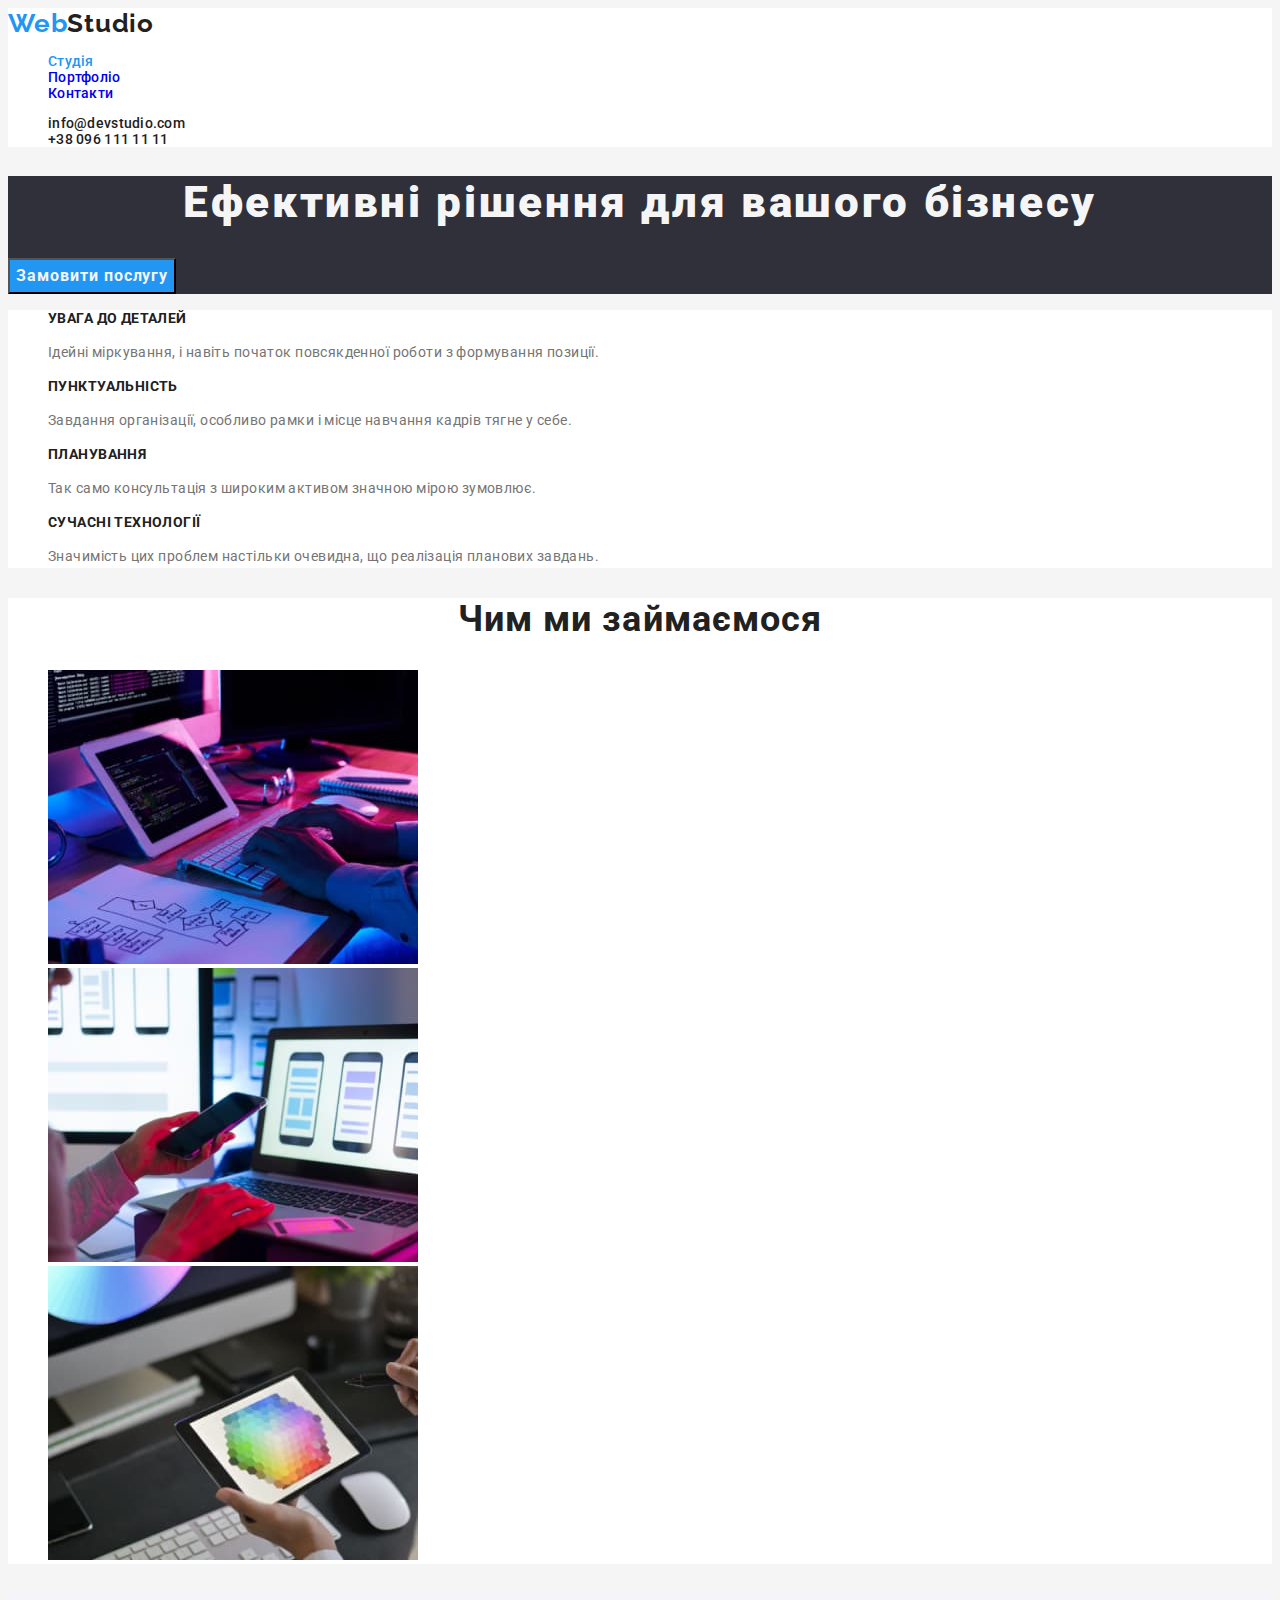
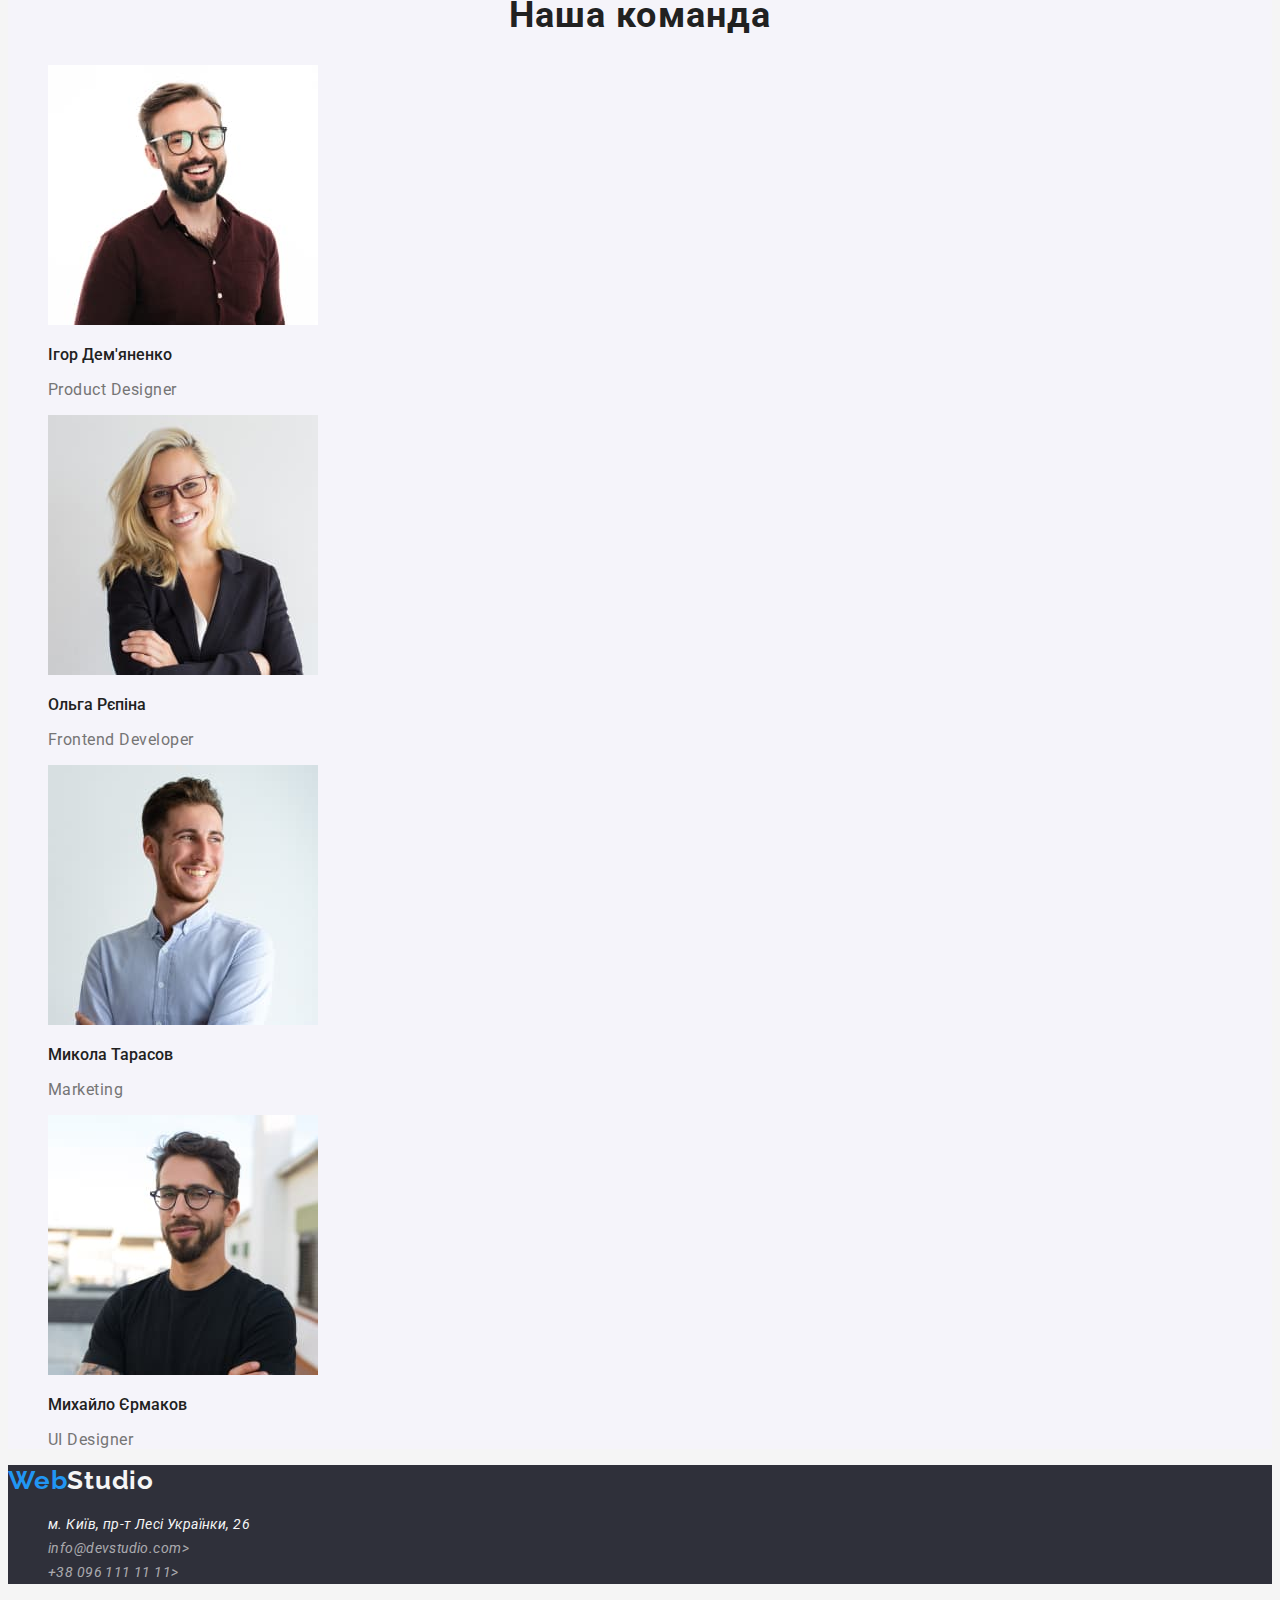
==== index.html @ 918c4058 "HW2start" ====
<!DOCTYPE html>
<html lang="en">
<head>
    <meta charset="UTF-8">
    <meta http-equiv="X-UA-Compatible" content="IE=edge">
    <meta name="viewport" content="width=device-width, initial-scale=1.0">
    <title>📝WebStudio</title>
    <link rel="preconnect" href="https://fonts.gstatic.com" crossorigin>
    <link rel="preconnect" href="https://fonts.googleapis.com">
    <link rel="preconnect" href="https://fonts.gstatic.com" crossorigin>
    <link href="https://fonts.googleapis.com/css2?family=Raleway:wght@700&family=Roboto:wght@400;500;700;900&display=swap" rel="stylesheet">
    <link rel="stylesheet" href="./css/styles.css">

    
</head>
<body>
<!--Header-->
    <header class="header">
        <nav>
            <a href="./index.html" class="logo-link link">Web<span class="accent-black">Studio</span></a>
            <ul class="site-nav-list list ">
                <li><a href ="./index.html" class="link current">Студія</a></li>
                <li><a href="./portfolio.html" class="link">Портфоліо</a></li>
                <li><a href="/" class="link">Контакти</a></li>
            </ul>
        </nav>
        <ul class="auth-nav-list list">
            <li><a href="mailto:info@devstudio.com" class="auth-link">info@devstudio.com</a></li>
            <li><a href="tel:+380961111111" class="auth-link">+38 096 111 11 11</a></li>
        </ul>
            
    </header>
    <main>
<!--Hero-->
            <section class="hero"> 
                <h1 class="hero-title">Ефективні рішення для вашого бізнесу</h1>
                <button type="button" class="button">Замовити послугу</button>
            </section>
<!--Benefits to be hided via CSS further-->
            <section class="benefits">
                <h2 hidden class="visually-hidden">Переваги нашої студії</h2>
                <ul class="benefits-list list">
                    <li><h3 class="benefits-title ">УВАГА ДО ДЕТАЛЕЙ</h3>
                    <p class="benefits-descriptions">Ідейні міркування, і навіть початок повсякденної роботи з формування позиції.</p>
                    </li>
                    <li><h3 class="benefits-title">ПУНКТУАЛЬНІСТЬ</h3>
                    <p class="benefits-descriptions">Завдання організації, особливо рамки і місце навчання кадрів тягне у себе.</p>
                    </li>
                    <li><h3 class="benefits-title">ПЛАНУВАННЯ</h3>
                    <p class="benefits-descriptions">Так само консультація з широким активом значною мірою зумовлює.</p>
                    </li>
                    <li><h3 class="benefits-title">СУЧАСНІ ТЕХНОЛОГІЇ</h3>
                    <p class="benefits-descriptions">Значимість цих проблем настільки очевидна, що реалізація планових завдань.</p>
                    </li>
                </ul>
            </section>
<!--Examples -->
            <section class="examples">
                <h2 class="examples-title">Чим ми займаємося</h2>
                <ul class="examples-ul list">
                    <li class="examples-image">
                        <img src="./images/img1.jpeg" alt="Робочий стіл, мишка та планшет. Виконання технічного завдання." width="370">
                    </li>
                    <li class="examples-image">
                        <img src="./images/img2.jpeg" alt="Людина за комп'ютером. Тримає у руці планшет. Адаптивність." width="370">
                    </li>
                    <li class="examples-image">
                        <img src="./images/img3.jpeg" alt="Людина за комп'ютером. Тримає у руці планшет. Оптимізація дизайну." width="370">
                    </li>
                </ul>
            </section>
<!--Our team -->
        <section class="our-team">
                <h2 class="our-team-title">Наша команда</h2>
                <ul class="our-team list">
                    <li>
                        <img src="./images/photo1.jpeg" alt="Чоловік в окулярах з бородою. Посміхається." width="270">
                        <h3 class="team-member-name">Ігор Дем'яненко</h3>
                        <p lang="en" class="team-member-posiion">Product Designer</p>
                    </li>
                    <li>
                        <img src="./images/photo2.jpeg" alt="Жінка в окулярах. Білявка.Посміхається." width="270">
                        <h3 class="team-member-name">Ольга Рєпіна</h3>
                        <p lang="en" class="team-member-posiion">Frontend Developer</p>
                    </li>
                    <li>
                        <img src="./images/photo3.jpeg" alt="Чоловік у блакитній рубашці. Посміхається." width="270">
                        <h3 class="team-member-name">Микола Тарасов</h3>
                        <p lang="en" class="team-member-posiion">Marketing</p>
                    </li>
                    <li>
                        <img src="./images/photo4.jpeg" alt="Чоловік в окулярах з бородою. Замислився." width="270">
                        <h3 class="team-member-name">Михайло Єрмаков</h3>
                        <p lang="en" class="team-member-posiion">UI Designer</p>
                    </li>
                </ul>
        </section>
    </main>
<!--Footer -->
    <footer class="footer">
        <a href="./index.html" class="logo-link link">Web<span class="accent-white">Studio</span></a>
        <address>
            <ul class="footer-list list">
                <li>                
                    <a href="https://goo.gl/maps/D7AYQbpJmKxiP5Zv7"
                    target="_blank"
                    rel="noopener noreferrer nofollow" class="link-address-address link"
                    >м. Київ, пр-т Лесі Українки, 26</a>
                </li>
                <li><a href="mailto:info@devstudio.com" class="link-address link">info@devstudio.com></a></li>
                <li><a href="tel:+380961111111" class="link-address link">+38 096 111 11 11></a></li>
            </ul>
        </address>
    </footer>

</body>
</html>
---- css/styles.css ----
:root{
    --primary-text-color: #212121;
    --hero-text-color: #F5F5F5;
    --accet-text-color: #757575;
    --logo-blue-color:#2196F3;
    --primary-background-color:#FFFFFF;
    --additional-background-color:#F5F4FA;
    --accent-background-color:#2F303A;
}

body{
    color: var(--primary-text-color);
    background-color: #F5F5F5;
    font-family: 'roboto', 'sans-serif';
}

.list{
    list-style: none;
}

.link{
    text-decoration: none;
} 

/* header */
.header{
    background-color: var(--primary-background-color);
}
.logo-link{
    color:var(--logo-blue-color); 
    font-family: 'Raleway';
    font-weight: 700;
    font-size: 26px;
    line-height: calc(31/26);
    letter-spacing: 0.03em;
    text-decoration: none;
}

.accent-black{
    color: var(--primary-text-color);
    font-family: 'Raleway';
    font-weight: 700;
    font-size: 26px;
    line-height: calc(31/26);
    letter-spacing: 0.03em;
    text-decoration: none;
}

.accent-black:hover {
    color:var(--logo-blue-color);                                    
}

/* Site navigaion */
.site-nav-list{
    color: var(--primary-text-color);
    font-weight: 500;
    font-size: 14px;
    line-height: calc(16/14);
    letter-spacing: 0.02em;
}

.site-nav-list,.logo-link-studio-white,.link-address,.link:hover,
.site-nav-list,.logo-link-studio-white,.link-address,.link:focus{
    color:var(--logo-blue-color); 
    text-decoration: none;                                      
}

.site-nav-list .link.current{
    color: var(--logo-blue-color);
}
/* Site autharisation */
.auth-nav-list, .auth-link:hover
.auth-nav-list, .auth-link:focus{
    color:var(--logo-blue-color);        
    font-weight: 500;
    font-size: 14px;
    line-height: calc(16/14);
    letter-spacing: 0.02em;
}

.auth-nav-list .auth-link {
    color: var(--primary-text-color);
    text-decoration: none;
}

.auth-nav-list,.auth-link:hover,
.auth-nav-list,.auth-link:focus{
    color:var(--logo-blue-color);                                       
}

/*hero*/
.hero{
    background-color: var(--accent-background-color);
}
.hero-title{
    color: var(--hero-text-color);
    font-weight: 900;
    font-size: 44px;
    line-height: calv(60/44);
    letter-spacing: 0.06em;
    text-align: center;
    }

/*button*/

.button{
    font-family: 'Roboto';
    font-style: normal;
    font-weight: 700;
    font-size: 16px;
    line-height: calc(30/16);
    color: var(--hero-text-color);
    background-color: var(--logo-blue-color);
    letter-spacing: 0.06em;
}

.button:hover,
.button:focus {
    color: var(--logo-blue-color);
}

/*benefits*/
.benefits{
    background-color: var(--primary-background-color);
}
.benefits-title{
    color: var(--primary-text-color);
    background-color: #F5F5F5;
    font-weight: 700;
    font-size: 14px;
    line-height: calc(16/14);
    letter-spacing: 0.03em;
    text-transform: uppercase;
    background-color: var(--primary-background-color);

}
.benefits-descriptions{
    color: #757575; 
    font-size: 14px;
    line-height: 24px;
    letter-spacing: 0.03em;
    background-color: var(--primary-background-color);

}

.visually-hidden {
  position: absolute;
  width: 1px;
  height: 1px;
  margin: -1px;
  border: 0;
  padding: 0;
  
  white-space: nowrap;
  clip-path: inset(100%);
  clip: rect(0 0 0 0);
  overflow: hidden;
}

/*examples*/

.examples{
    background-color: var(--primary-background-color);

}
.examples-title{
    color: var(--primary-text-color);
    font-weight: 700;
    font-size: 36px;
    line-height: calc(42/36);
    text-align: center;
    letter-spacing: 0.03em;
}

.examples-ul{

}

.examples-image{

}

/*our-team*/
.our-team{
    background-color: var(--additional-background-color);
}
.our-team-title{
    font-weight: 700;
    font-size: 36px;
    line-height: calc(42/36);
    text-align: center;
    letter-spacing: 0.03em;
}
.team-member-name{
    color: var(--primary-text-color);
    font-weight: 500;
    font-size: 16px;
    line-height: calc(19/16);
}

.team-member-posiion{
    color:#757575;
    font-size: 16px;
    line-height: calc(19/16);
    letter-spacing: 0.03em;
}
/*footer*/
.footer{
    background-color:#2F303A;
}

/*address*/
.accent-white{
    color:var(--hero-text-color);
    font-weight: 700;
    font-size: 26px;
    line-height: calc(31/26);
}

.accent-white:hover {
    color:var(--logo-blue-color);                                    
}

.link-address-address{
    color: var(--hero-text-color);
    font-size: 14px;
    line-height:calc(24/14);
    letter-spacing: 0.03em;
}

.link-address{
    color: var(--hero-text-color);
    font-size: 14px;
    line-height:calc(24/14);
    letter-spacing: 0.03em;
    color: rgba(255, 255, 255, 0.6);
}


/* -----portfolio----*/
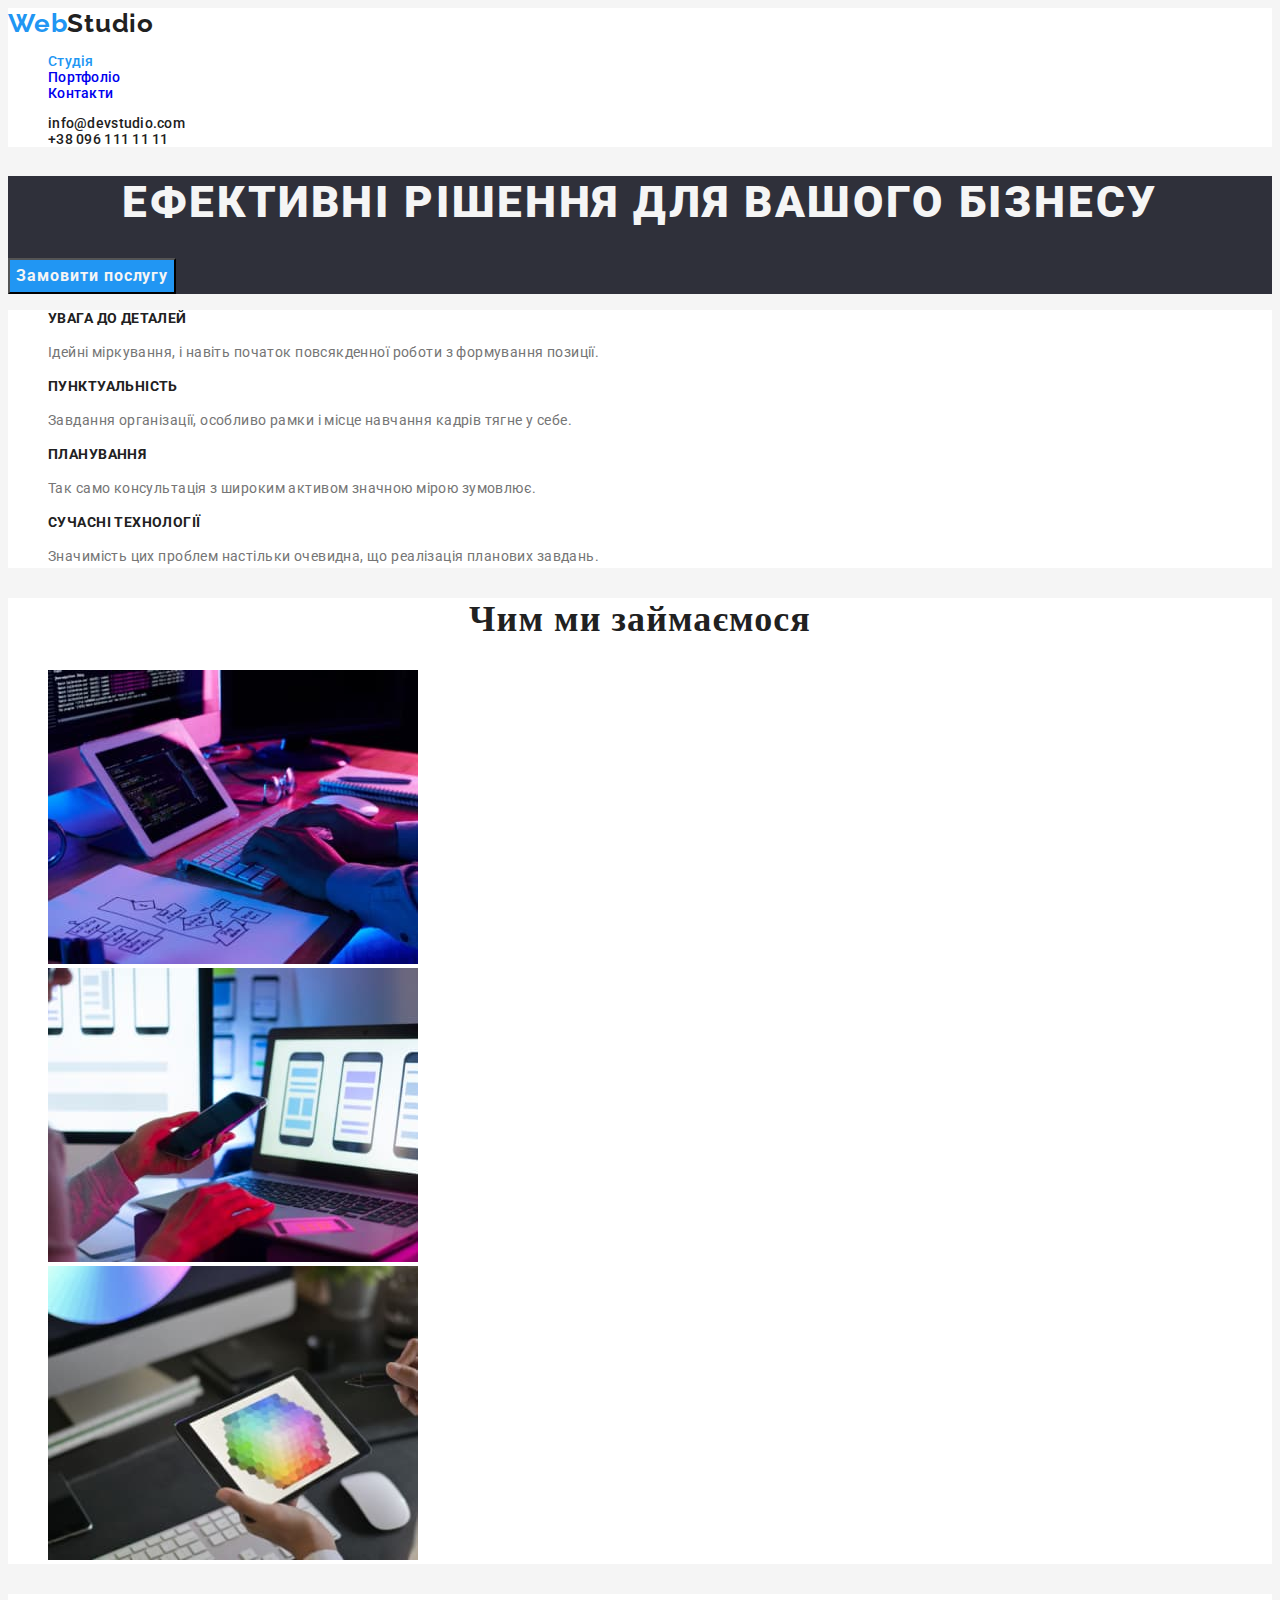
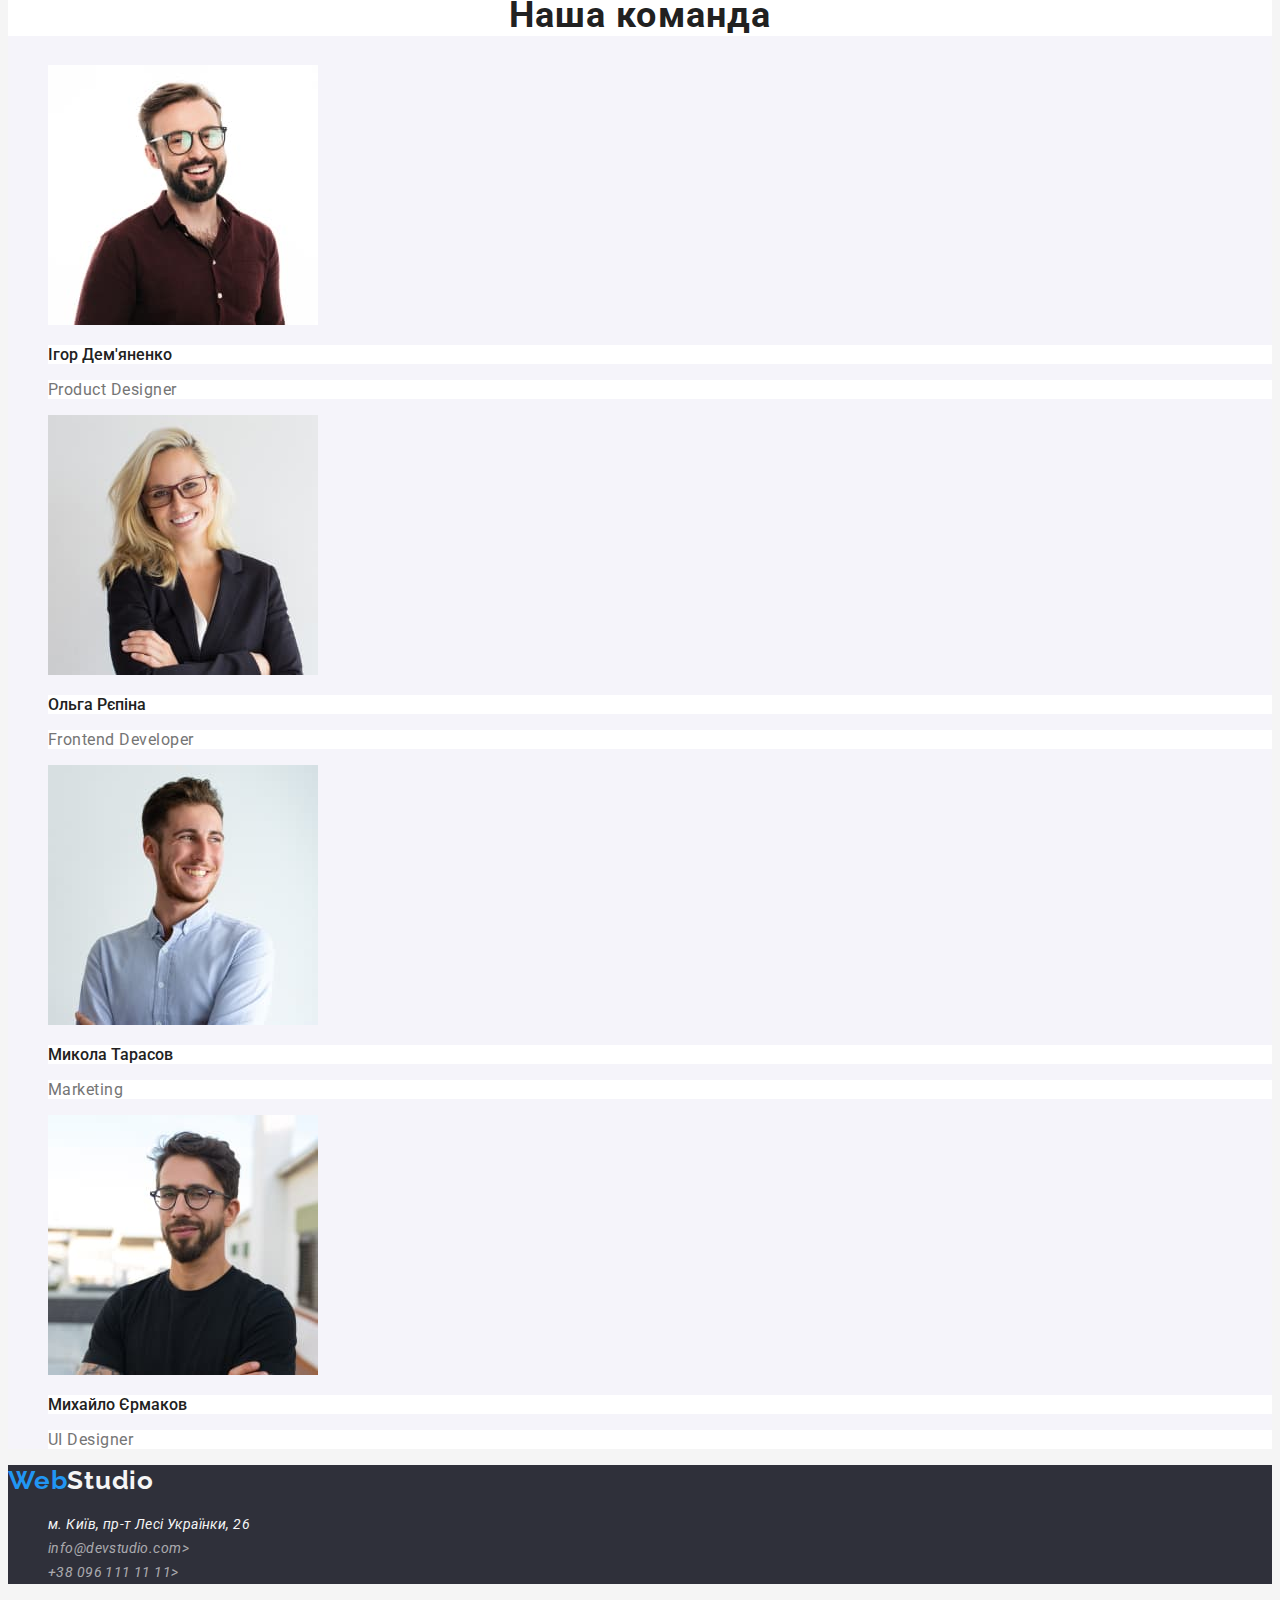
==== commit 638e42d8: "Main structure changed" ====
--- a/index.html
+++ b/index.html
@@ -7,7 +7,6 @@
     <title>📝WebStudio</title>
     <link rel="preconnect" href="https://fonts.gstatic.com" crossorigin>
     <link rel="preconnect" href="https://fonts.googleapis.com">
-    <link rel="preconnect" href="https://fonts.gstatic.com" crossorigin>
     <link href="https://fonts.googleapis.com/css2?family=Raleway:wght@700&family=Roboto:wght@400;500;700;900&display=swap" rel="stylesheet">
     <link rel="stylesheet" href="./css/styles.css">
 
--- a/css/styles.css
+++ b/css/styles.css
@@ -11,8 +11,7 @@
 body{
     color: var(--primary-text-color);
     background-color: #F5F5F5;
-    font-family: 'roboto', 'sans-serif';
-}
+    font-family: 'Roboto' 'open sans';}
 
 .list{
     list-style: none;
@@ -25,6 +24,7 @@
 /* header */
 .header{
     background-color: var(--primary-background-color);
+    font-family: 'Roboto';
 }
 .logo-link{
     color:var(--logo-blue-color); 
@@ -91,14 +91,17 @@
 /*hero*/
 .hero{
     background-color: var(--accent-background-color);
+    font-family: 'Roboto';
 }
 .hero-title{
+    font-family: 'Roboto';
     color: var(--hero-text-color);
     font-weight: 900;
     font-size: 44px;
     line-height: calv(60/44);
     letter-spacing: 0.06em;
     text-align: center;
+    text-transform: uppercase;
     }
 
 /*button*/
@@ -121,6 +124,7 @@
 
 /*benefits*/
 .benefits{
+    font-family: 'Roboto';
     background-color: var(--primary-background-color);
 }
 .benefits-title{
@@ -135,6 +139,7 @@
 
 }
 .benefits-descriptions{
+    font-family: 'Roboto';
     color: #757575; 
     font-size: 14px;
     line-height: 24px;
@@ -182,20 +187,25 @@
 
 /*our-team*/
 .our-team{
+    font-family: 'Roboto';
     background-color: var(--additional-background-color);
 }
+
 .our-team-title{
     font-weight: 700;
     font-size: 36px;
     line-height: calc(42/36);
     text-align: center;
     letter-spacing: 0.03em;
+    background-color: var(--primary-background-color);
 }
 .team-member-name{
     color: var(--primary-text-color);
     font-weight: 500;
     font-size: 16px;
     line-height: calc(19/16);
+    background-color: var(--primary-background-color);
+
 }
 
 .team-member-posiion{
@@ -203,9 +213,12 @@
     font-size: 16px;
     line-height: calc(19/16);
     letter-spacing: 0.03em;
+    background-color: var(--primary-background-color);
+
 }
 /*footer*/
 .footer{
+    font-family: 'Roboto';
     background-color:#2F303A;
 }
 
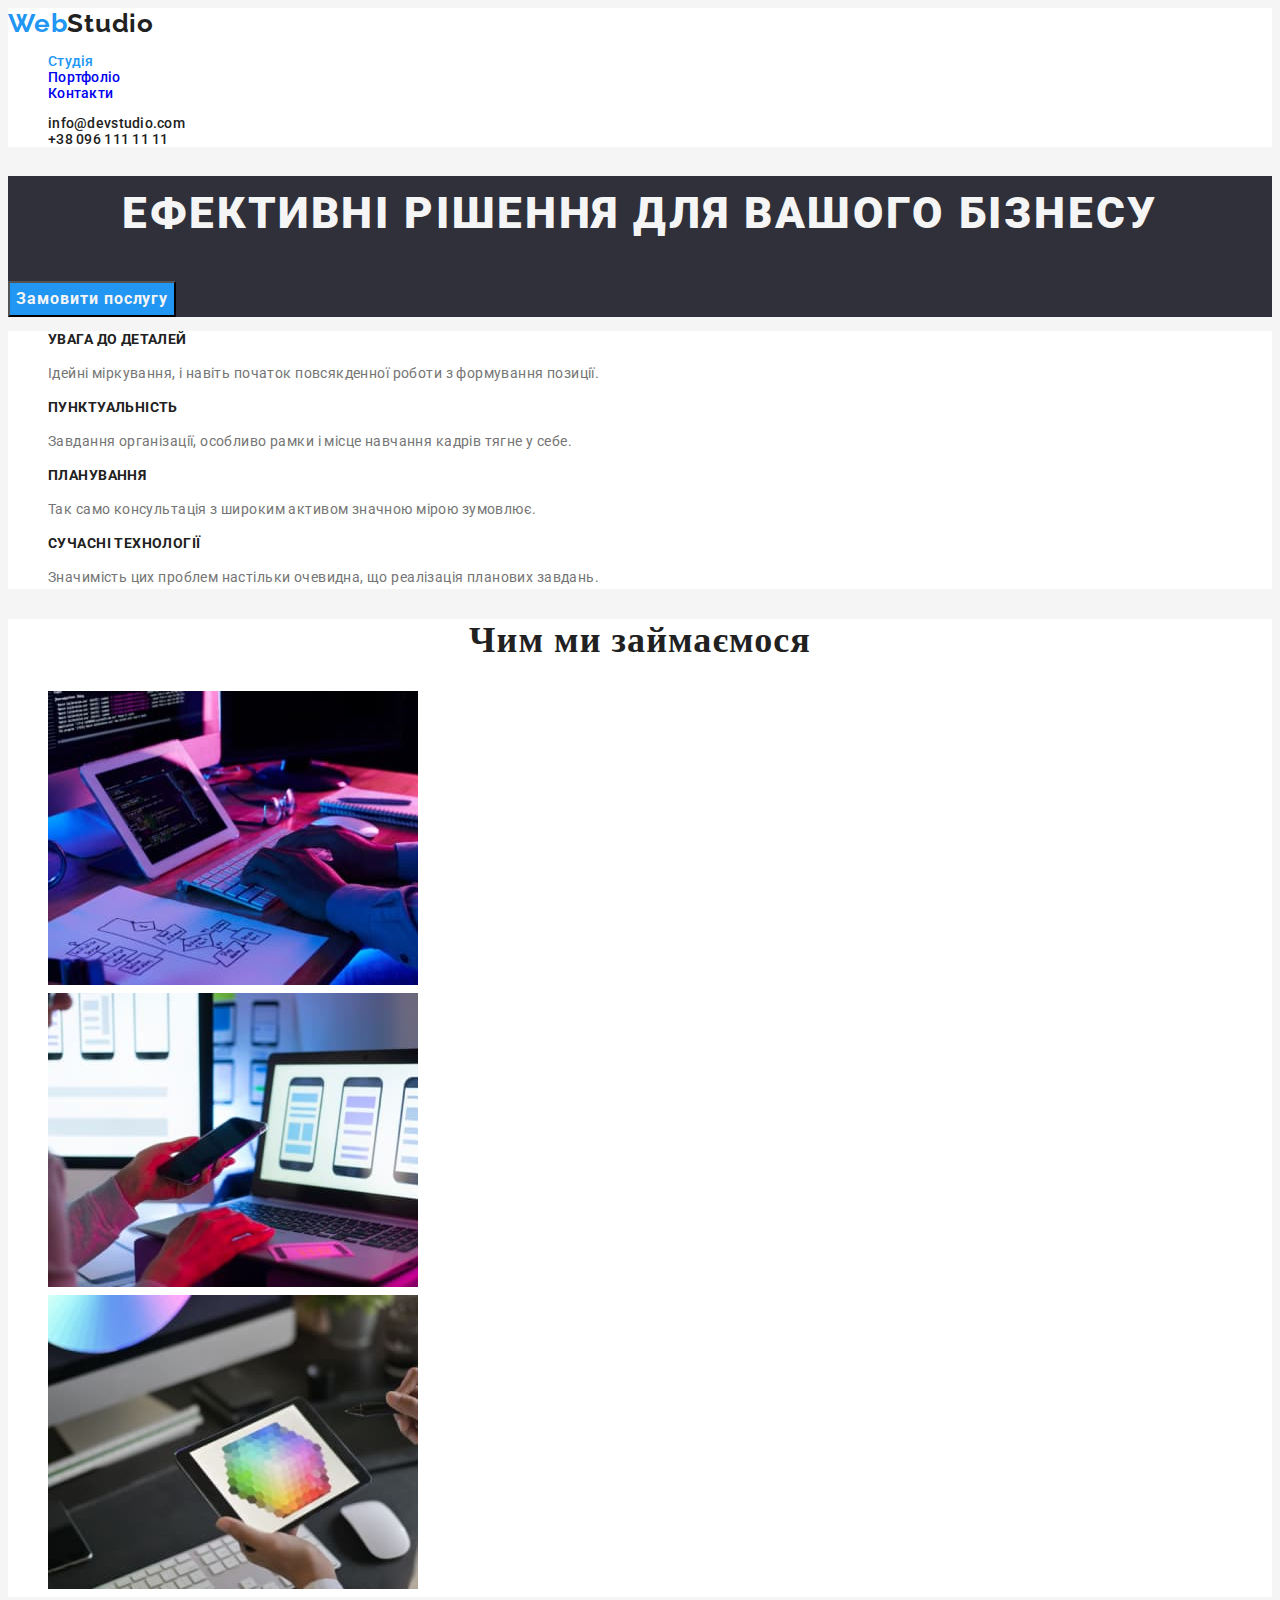
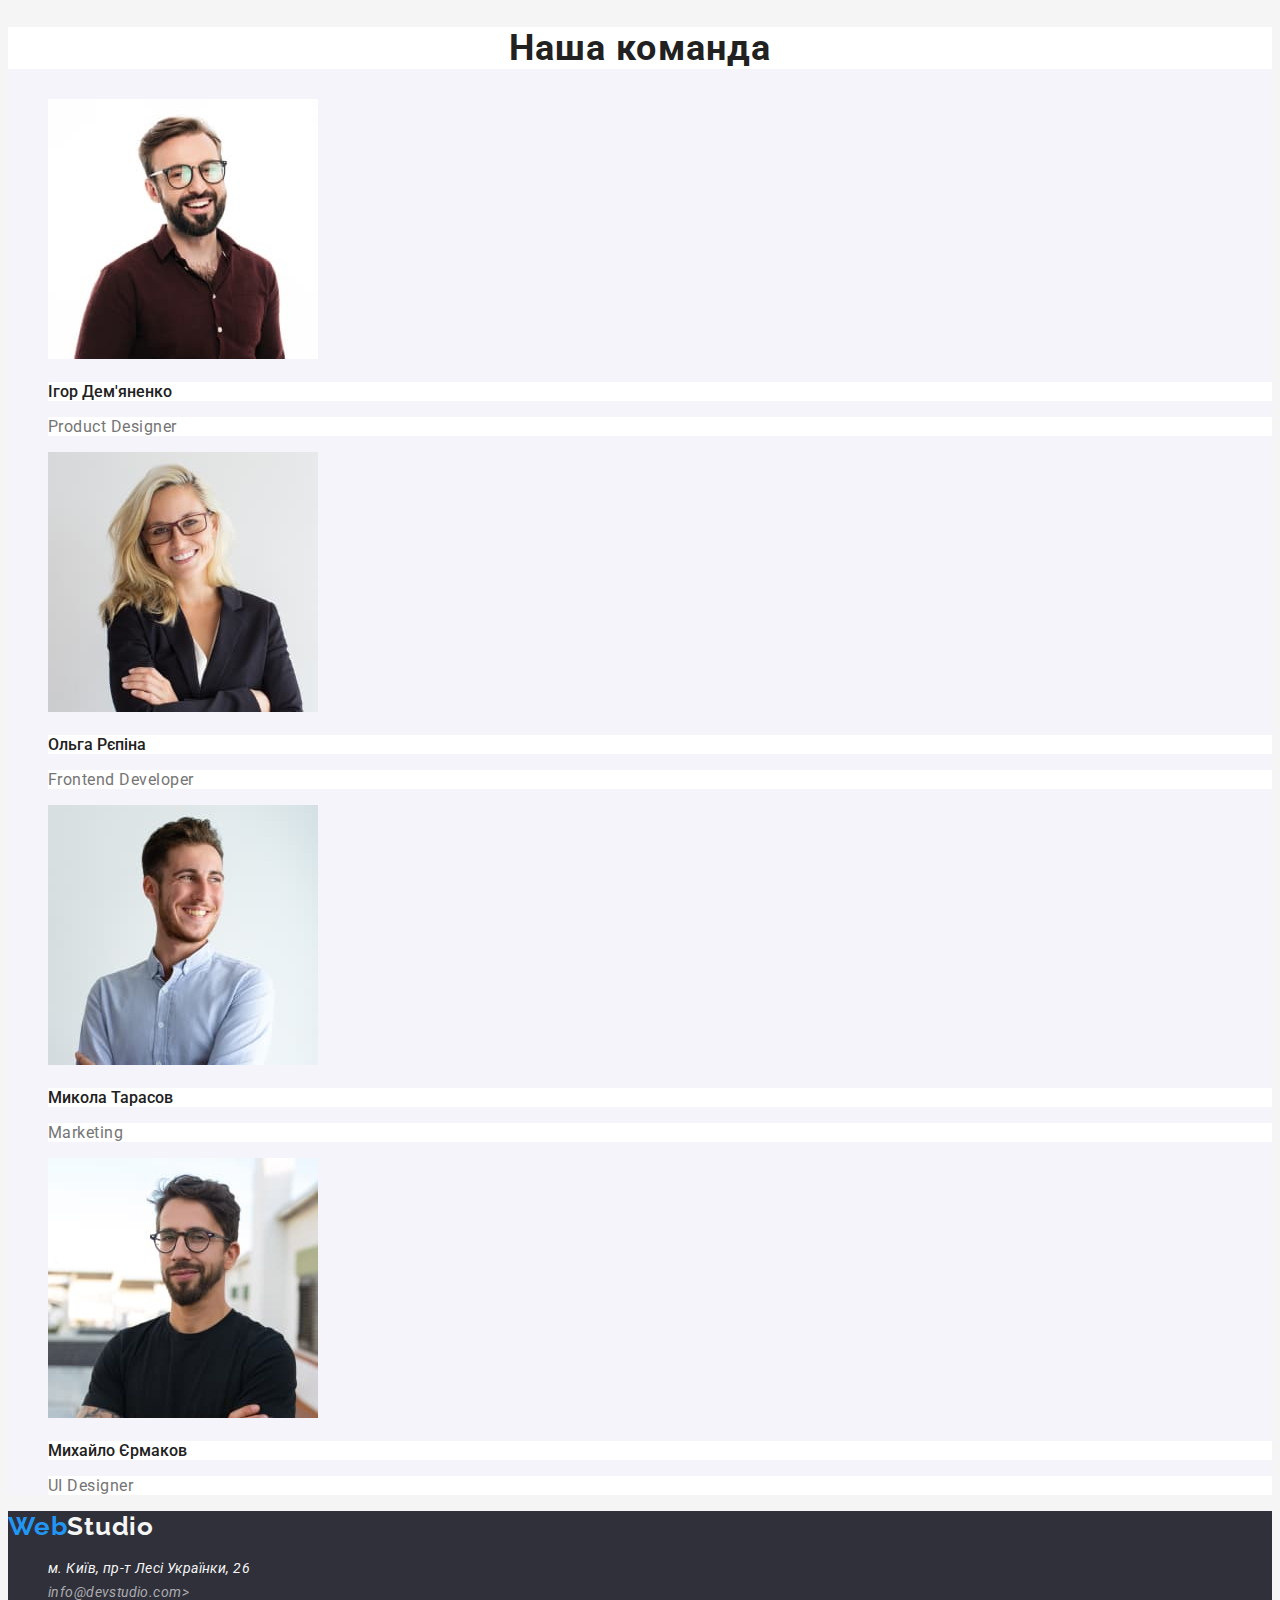
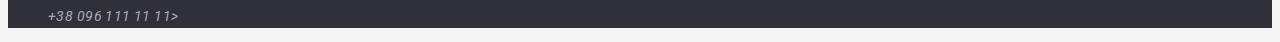
==== commit 25ee7264: "WebStudio structure adjusted" ====
--- a/index.html
+++ b/index.html
@@ -14,103 +14,101 @@
 </head>
 <body>
 <!--Header-->
-    <header class="header">
-        <nav>
-            <a href="./index.html" class="logo-link link">Web<span class="accent-black">Studio</span></a>
-            <ul class="site-nav-list list ">
-                <li><a href ="./index.html" class="link current">Студія</a></li>
-                <li><a href="./portfolio.html" class="link">Портфоліо</a></li>
-                <li><a href="/" class="link">Контакти</a></li>
-            </ul>
-        </nav>
-        <ul class="auth-nav-list list">
-            <li><a href="mailto:info@devstudio.com" class="auth-link">info@devstudio.com</a></li>
-            <li><a href="tel:+380961111111" class="auth-link">+38 096 111 11 11</a></li>
+<header class="header">
+    <nav>
+        <a href="./index.html" class="logo-link link">Web<span class="accent-black">Studio</span></a>
+        <ul class="site-nav-list list ">
+            <li><a href ="./index.html" class="link current">Студія</a></li>
+            <li><a href="./portfolio.html" class="link">Портфоліо</a></li>
+            <li><a href="/" class="link">Контакти</a></li>
         </ul>
-            
-    </header>
-    <main>
+    </nav>
+    <ul class="auth-nav-list list">
+        <li><a href="mailto:info@devstudio.com" class="auth-link">info@devstudio.com</a></li>
+        <li><a href="tel:+380961111111" class="auth-link">+38 096 111 11 11</a></li>
+    </ul>            
+</header>
+<main>
 <!--Hero-->
-            <section class="hero"> 
-                <h1 class="hero-title">Ефективні рішення для вашого бізнесу</h1>
-                <button type="button" class="button">Замовити послугу</button>
-            </section>
+    <section class="hero"> 
+        <h1 class="hero-title">Ефективні рішення для вашого бізнесу</h1>
+        <button type="button" class="button">Замовити послугу</button>
+    </section>
 <!--Benefits to be hided via CSS further-->
-            <section class="benefits">
-                <h2 hidden class="visually-hidden">Переваги нашої студії</h2>
-                <ul class="benefits-list list">
-                    <li><h3 class="benefits-title ">УВАГА ДО ДЕТАЛЕЙ</h3>
-                    <p class="benefits-descriptions">Ідейні міркування, і навіть початок повсякденної роботи з формування позиції.</p>
-                    </li>
-                    <li><h3 class="benefits-title">ПУНКТУАЛЬНІСТЬ</h3>
-                    <p class="benefits-descriptions">Завдання організації, особливо рамки і місце навчання кадрів тягне у себе.</p>
-                    </li>
-                    <li><h3 class="benefits-title">ПЛАНУВАННЯ</h3>
-                    <p class="benefits-descriptions">Так само консультація з широким активом значною мірою зумовлює.</p>
-                    </li>
-                    <li><h3 class="benefits-title">СУЧАСНІ ТЕХНОЛОГІЇ</h3>
-                    <p class="benefits-descriptions">Значимість цих проблем настільки очевидна, що реалізація планових завдань.</p>
-                    </li>
-                </ul>
-            </section>
+    <section class="benefits">
+        <h2 hidden class="visually-hidden">Переваги нашої студії</h2>
+        <ul class="benefits-list list">
+            <li><h3 class="benefits-title ">УВАГА ДО ДЕТАЛЕЙ</h3>
+                <p class="benefits-descriptions">Ідейні міркування, і навіть початок повсякденної роботи з формування позиції.</p>
+            </li>
+            <li><h3 class="benefits-title">ПУНКТУАЛЬНІСТЬ</h3>
+                <p class="benefits-descriptions">Завдання організації, особливо рамки і місце навчання кадрів тягне у себе.</p>
+            </li>
+            <li><h3 class="benefits-title">ПЛАНУВАННЯ</h3>
+                <p class="benefits-descriptions">Так само консультація з широким активом значною мірою зумовлює.</p>
+            </li>
+            <li><h3 class="benefits-title">СУЧАСНІ ТЕХНОЛОГІЇ</h3>
+                <p class="benefits-descriptions">Значимість цих проблем настільки очевидна, що реалізація планових завдань.</p>
+            </li>
+        </ul>
+    </section>
 <!--Examples -->
-            <section class="examples">
-                <h2 class="examples-title">Чим ми займаємося</h2>
-                <ul class="examples-ul list">
-                    <li class="examples-image">
-                        <img src="./images/img1.jpeg" alt="Робочий стіл, мишка та планшет. Виконання технічного завдання." width="370">
-                    </li>
-                    <li class="examples-image">
-                        <img src="./images/img2.jpeg" alt="Людина за комп'ютером. Тримає у руці планшет. Адаптивність." width="370">
-                    </li>
-                    <li class="examples-image">
-                        <img src="./images/img3.jpeg" alt="Людина за комп'ютером. Тримає у руці планшет. Оптимізація дизайну." width="370">
-                    </li>
-                </ul>
-            </section>
+    <section class="examples">
+        <h2 class="examples-title">Чим ми займаємося</h2>
+        <ul class="examples-ul list">
+            <li class="examples-image">
+                <img src="./images/img1.jpeg" alt="Робочий стіл, мишка та планшет. Виконання технічного завдання." width="370">
+            </li>
+            <li class="examples-image">
+                <img src="./images/img2.jpeg" alt="Людина за комп'ютером. Тримає у руці планшет. Адаптивність." width="370">
+            </li>
+            <li class="examples-image">
+                <img src="./images/img3.jpeg" alt="Людина за комп'ютером. Тримає у руці планшет. Оптимізація дизайну." width="370">
+                </li>
+        </ul>
+    </section>
 <!--Our team -->
-        <section class="our-team">
-                <h2 class="our-team-title">Наша команда</h2>
-                <ul class="our-team list">
-                    <li>
-                        <img src="./images/photo1.jpeg" alt="Чоловік в окулярах з бородою. Посміхається." width="270">
-                        <h3 class="team-member-name">Ігор Дем'яненко</h3>
-                        <p lang="en" class="team-member-posiion">Product Designer</p>
-                    </li>
-                    <li>
-                        <img src="./images/photo2.jpeg" alt="Жінка в окулярах. Білявка.Посміхається." width="270">
-                        <h3 class="team-member-name">Ольга Рєпіна</h3>
-                        <p lang="en" class="team-member-posiion">Frontend Developer</p>
-                    </li>
-                    <li>
-                        <img src="./images/photo3.jpeg" alt="Чоловік у блакитній рубашці. Посміхається." width="270">
-                        <h3 class="team-member-name">Микола Тарасов</h3>
-                        <p lang="en" class="team-member-posiion">Marketing</p>
-                    </li>
-                    <li>
-                        <img src="./images/photo4.jpeg" alt="Чоловік в окулярах з бородою. Замислився." width="270">
-                        <h3 class="team-member-name">Михайло Єрмаков</h3>
-                        <p lang="en" class="team-member-posiion">UI Designer</p>
-                    </li>
-                </ul>
-        </section>
-    </main>
+    <section class="our-team">
+        <h2 class="our-team-title">Наша команда</h2>
+        <ul class="our-team list">
+            <li>
+                <img src="./images/photo1.jpeg" alt="Чоловік в окулярах з бородою. Посміхається." width="270">
+                <h3 class="team-member-name">Ігор Дем'яненко</h3>
+                <p lang="en" class="team-member-posiion">Product Designer</p>
+            </li>
+            <li>
+                <img src="./images/photo2.jpeg" alt="Жінка в окулярах. Білявка.Посміхається." width="270">
+                <h3 class="team-member-name">Ольга Рєпіна</h3>
+                <p lang="en" class="team-member-posiion">Frontend Developer</p>
+            </li>
+            <li>
+                <img src="./images/photo3.jpeg" alt="Чоловік у блакитній рубашці. Посміхається." width="270">
+                <h3 class="team-member-name">Микола Тарасов</h3>
+                <p lang="en" class="team-member-posiion">Marketing</p>
+            </li>
+            <li>
+                <img src="./images/photo4.jpeg" alt="Чоловік в окулярах з бородою. Замислився." width="270">
+                <h3 class="team-member-name">Михайло Єрмаков</h3>
+                <p lang="en" class="team-member-posiion">UI Designer</p>
+            </li>
+        </ul>
+    </section>
+</main>
 <!--Footer -->
-    <footer class="footer">
-        <a href="./index.html" class="logo-link link">Web<span class="accent-white">Studio</span></a>
-        <address>
-            <ul class="footer-list list">
-                <li>                
-                    <a href="https://goo.gl/maps/D7AYQbpJmKxiP5Zv7"
-                    target="_blank"
-                    rel="noopener noreferrer nofollow" class="link-address-address link"
-                    >м. Київ, пр-т Лесі Українки, 26</a>
-                </li>
-                <li><a href="mailto:info@devstudio.com" class="link-address link">info@devstudio.com></a></li>
-                <li><a href="tel:+380961111111" class="link-address link">+38 096 111 11 11></a></li>
-            </ul>
-        </address>
-    </footer>
-
+<footer class="footer">
+    <a href="./index.html" class="logo-link link">Web<span class="accent-white">Studio</span></a>
+    <address>
+        <ul class="footer-list list">
+            <li>                
+                <a href="https://goo.gl/maps/D7AYQbpJmKxiP5Zv7"
+                target="_blank"
+                rel="noopener noreferrer nofollow" class="link-address-address link"
+                >м. Київ, пр-т Лесі Українки, 26</a>
+            </li>
+            <li><a href="mailto:info@devstudio.com" class="link-address link">info@devstudio.com></a></li>
+            <li><a href="tel:+380961111111" class="link-address link">+38 096 111 11 11></a></li>
+        </ul>
+    </address>
+</footer>
 </body>
 </html>--- a/css/styles.css
+++ b/css/styles.css
@@ -11,7 +11,10 @@
 body{
     color: var(--primary-text-color);
     background-color: #F5F5F5;
-    font-family: 'Roboto' 'open sans';}
+    font-family: 'Roboto' 'open sans';
+    font-size: 14px;
+    line-height: calc(24/14);
+}
 
 .list{
     list-style: none;
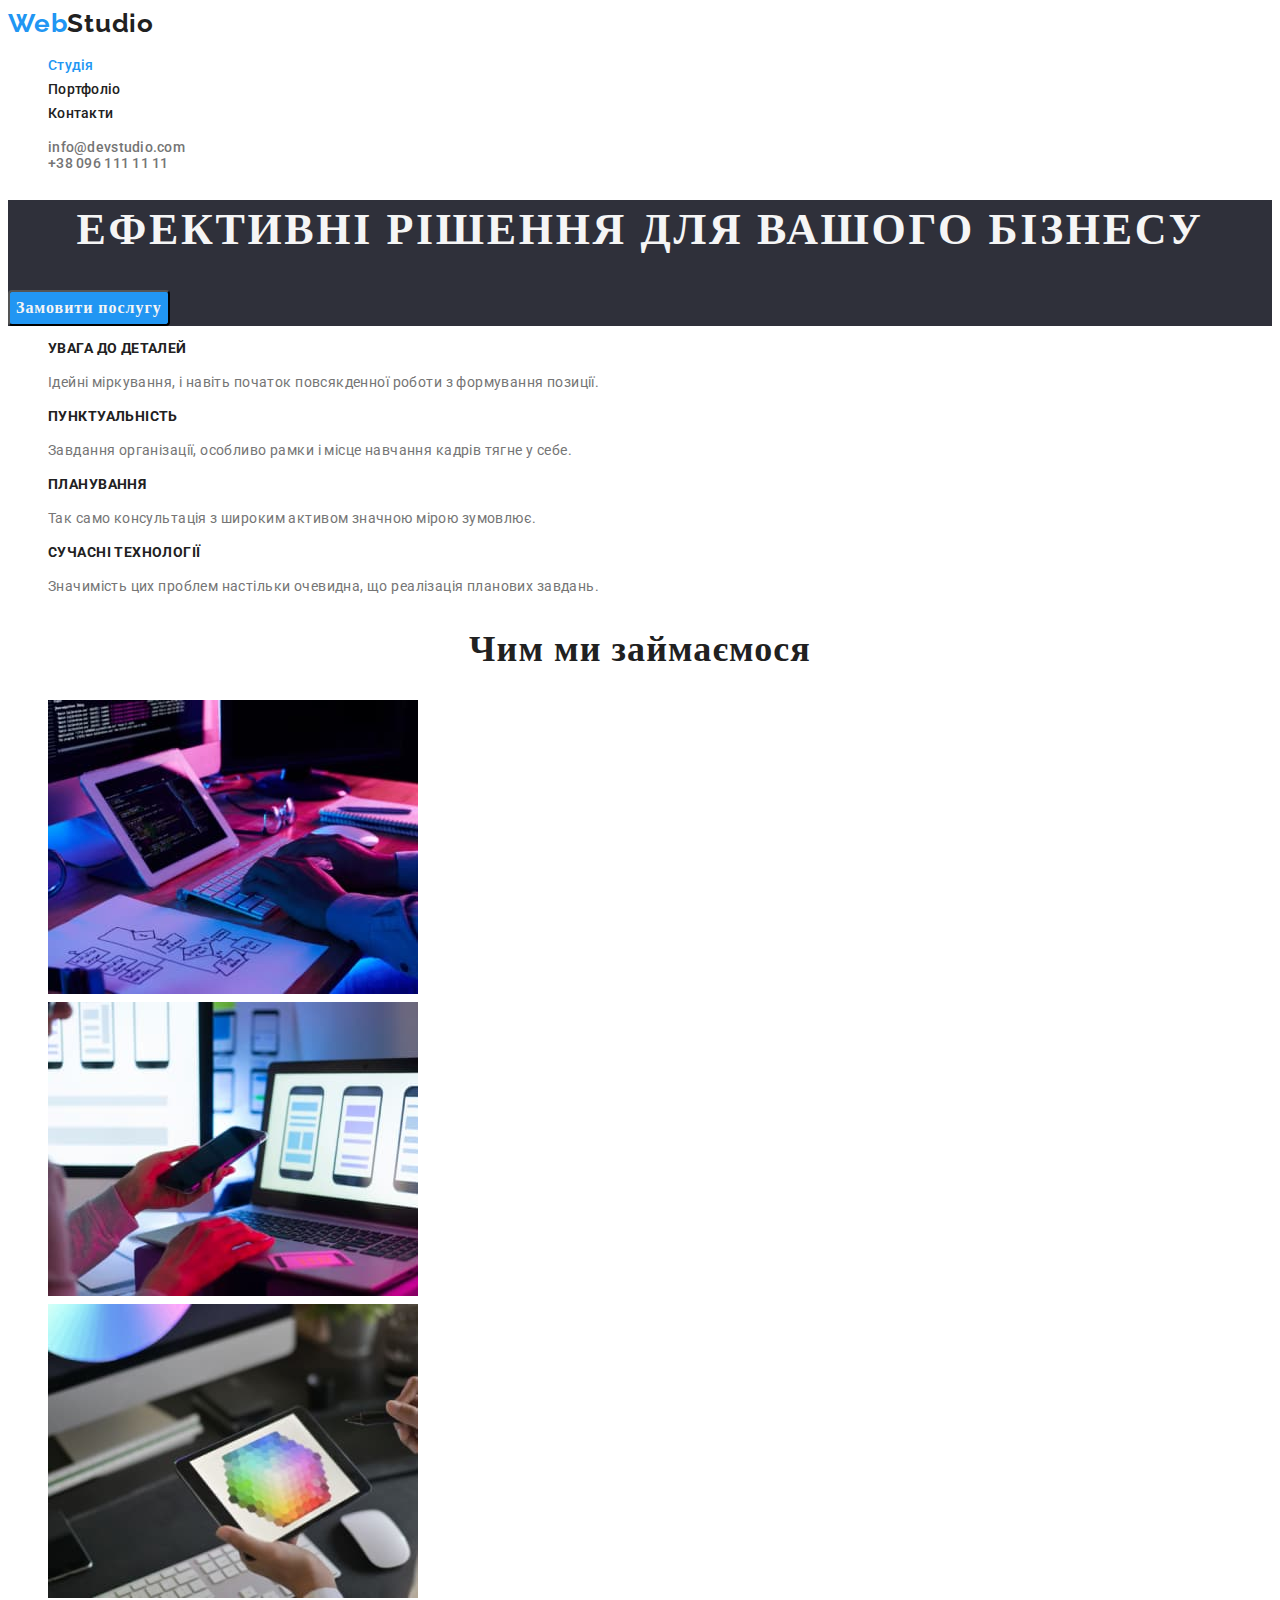
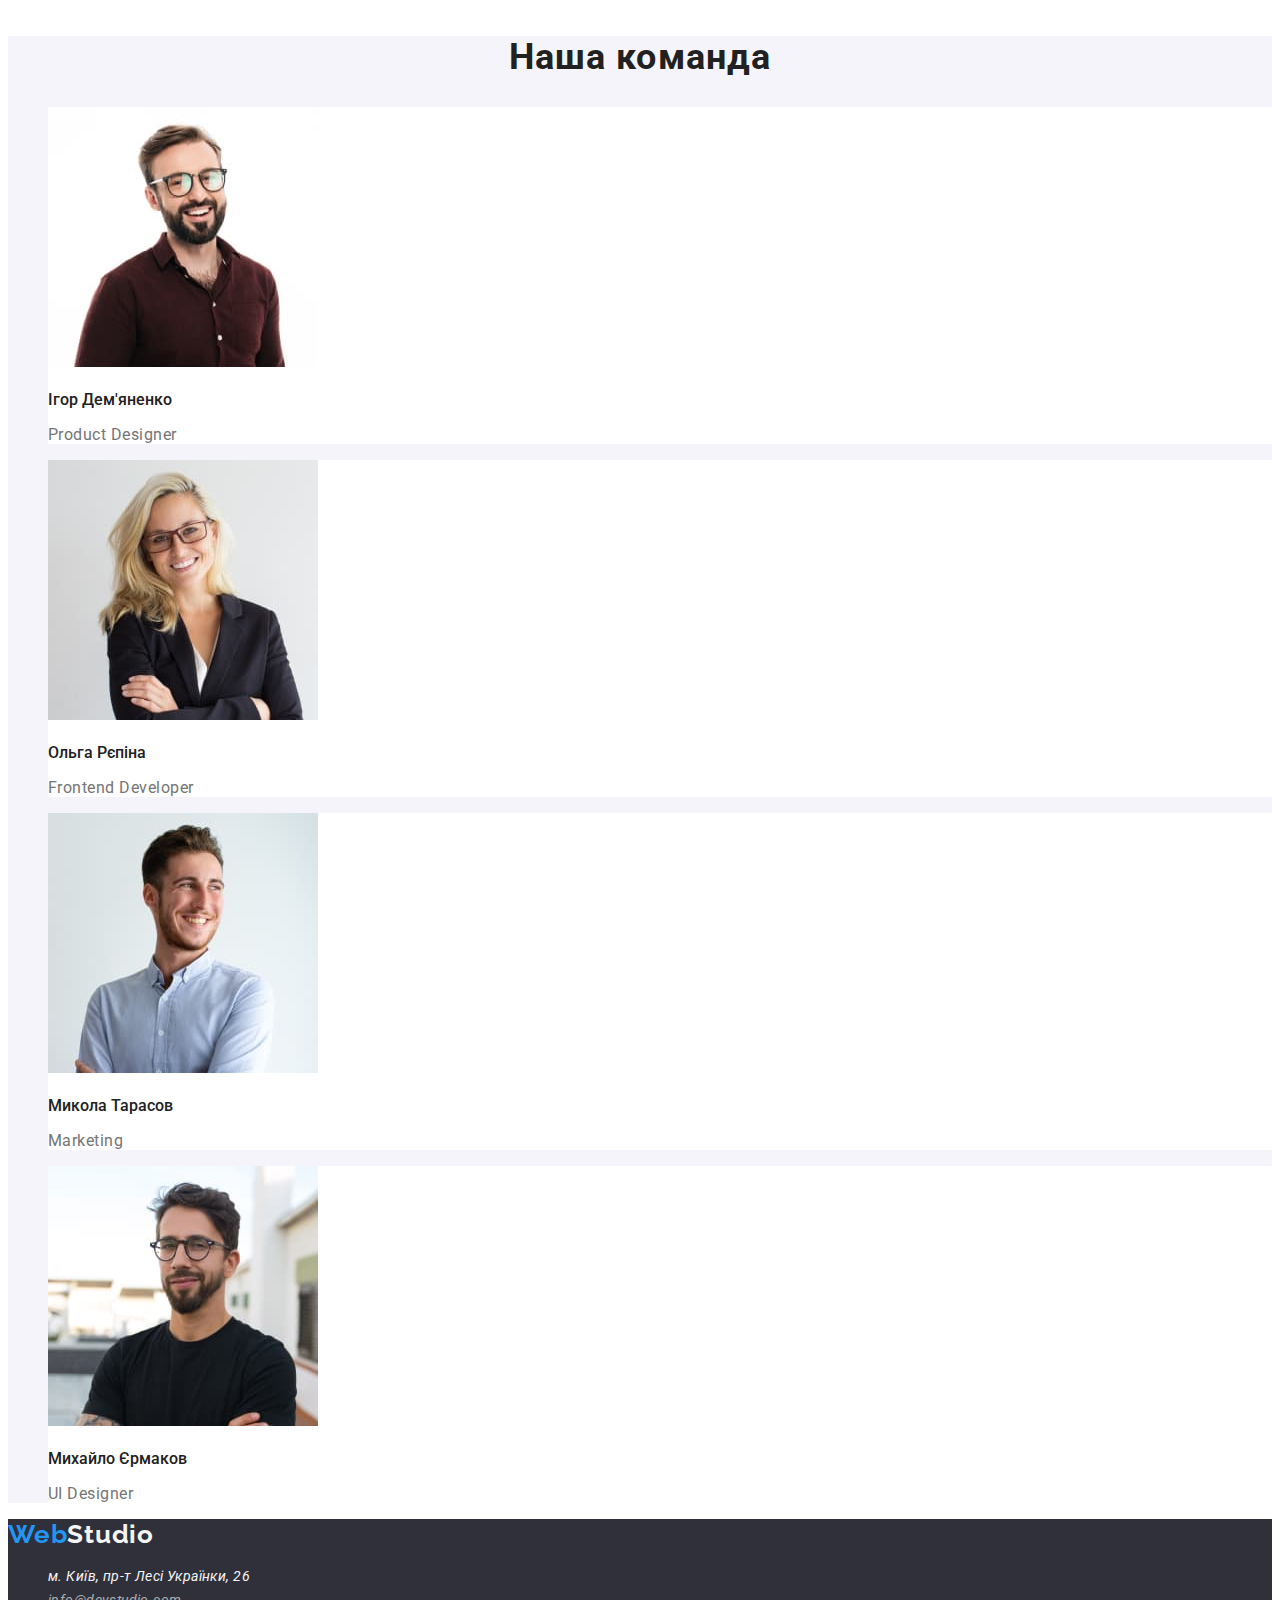
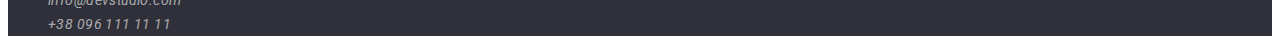
==== commit c04e69f5: "Portfolio-file-adjusred" ====
--- a/index.html
+++ b/index.html
@@ -8,20 +8,18 @@
     <link rel="preconnect" href="https://fonts.gstatic.com" crossorigin>
     <link rel="preconnect" href="https://fonts.googleapis.com">
     <link href="https://fonts.googleapis.com/css2?family=Raleway:wght@700&family=Roboto:wght@400;500;700;900&display=swap" rel="stylesheet">
-    <link rel="stylesheet" href="./css/styles.css">
-
-    
+    <link rel="stylesheet" href="./css/styles.css">    
 </head>
 <body>
 <!--Header-->
 <header class="header">
     <nav>
         <a href="./index.html" class="logo-link link">Web<span class="accent-black">Studio</span></a>
-        <ul class="site-nav-list list ">
-            <li><a href ="./index.html" class="link current">Студія</a></li>
-            <li><a href="./portfolio.html" class="link">Портфоліо</a></li>
-            <li><a href="/" class="link">Контакти</a></li>
-        </ul>
+            <ul class="site-nav-list list ">
+                <li><a href ="./index.html" class="navigation-link link current">Студія</a></li>
+                <li><a href="./portfolio.html" class="navigation-link link">Портфоліо</a></li>
+                <li><a href="/"class="navigation-link link">Контакти</a></li>
+            </ul>
     </nav>
     <ul class="auth-nav-list list">
         <li><a href="mailto:info@devstudio.com" class="auth-link">info@devstudio.com</a></li>
@@ -29,14 +27,13 @@
     </ul>            
 </header>
 <main>
-<!--Hero-->
     <section class="hero"> 
         <h1 class="hero-title">Ефективні рішення для вашого бізнесу</h1>
         <button type="button" class="button">Замовити послугу</button>
     </section>
 <!--Benefits to be hided via CSS further-->
     <section class="benefits">
-        <h2 hidden class="visually-hidden">Переваги нашої студії</h2>
+        <h2 class="visually-hidden">Переваги нашої студії</h2>
         <ul class="benefits-list list">
             <li><h3 class="benefits-title ">УВАГА ДО ДЕТАЛЕЙ</h3>
                 <p class="benefits-descriptions">Ідейні міркування, і навіть початок повсякденної роботи з формування позиції.</p>
@@ -71,22 +68,22 @@
     <section class="our-team">
         <h2 class="our-team-title">Наша команда</h2>
         <ul class="our-team list">
-            <li>
+            <li class="team-card">
                 <img src="./images/photo1.jpeg" alt="Чоловік в окулярах з бородою. Посміхається." width="270">
                 <h3 class="team-member-name">Ігор Дем'яненко</h3>
                 <p lang="en" class="team-member-posiion">Product Designer</p>
             </li>
-            <li>
+            <li class="team-card">
                 <img src="./images/photo2.jpeg" alt="Жінка в окулярах. Білявка.Посміхається." width="270">
                 <h3 class="team-member-name">Ольга Рєпіна</h3>
                 <p lang="en" class="team-member-posiion">Frontend Developer</p>
             </li>
-            <li>
+            <li class="team-card">
                 <img src="./images/photo3.jpeg" alt="Чоловік у блакитній рубашці. Посміхається." width="270">
                 <h3 class="team-member-name">Микола Тарасов</h3>
                 <p lang="en" class="team-member-posiion">Marketing</p>
             </li>
-            <li>
+            <li class="team-card">
                 <img src="./images/photo4.jpeg" alt="Чоловік в окулярах з бородою. Замислився." width="270">
                 <h3 class="team-member-name">Михайло Єрмаков</h3>
                 <p lang="en" class="team-member-posiion">UI Designer</p>
@@ -105,8 +102,8 @@
                 rel="noopener noreferrer nofollow" class="link-address-address link"
                 >м. Київ, пр-т Лесі Українки, 26</a>
             </li>
-            <li><a href="mailto:info@devstudio.com" class="link-address link">info@devstudio.com></a></li>
-            <li><a href="tel:+380961111111" class="link-address link">+38 096 111 11 11></a></li>
+            <li><a href="mailto:info@devstudio.com" class="link-address link">info@devstudio.com</a></li>
+            <li><a href="tel:+380961111111" class="link-address link">+38 096 111 11 11</a></li>
         </ul>
     </address>
 </footer>
--- a/css/styles.css
+++ b/css/styles.css
@@ -2,16 +2,29 @@
     --primary-text-color: #212121;
     --hero-text-color: #F5F5F5;
     --accet-text-color: #757575;
+    --hero-text-color-low-wisibility:rgba(255, 255, 255, 0.6);
+
     --logo-blue-color:#2196F3;
     --primary-background-color:#FFFFFF;
     --additional-background-color:#F5F4FA;
     --accent-background-color:#2F303A;
-}
-
+
+    --button-color:#2196F3;
+    --button-acvive-color:#188CE8;
+
+    --filter-colour:#F5F4FA;
+    --filter-active-color:#2196F3;
+    --filter-container-background-color: #FFFFFF;
+    --filter-container-border-color: #EEEEEE;
+
+    
+/*--------------WebStudio------------ */
+    
+}
 body{
     color: var(--primary-text-color);
-    background-color: #F5F5F5;
-    font-family: 'Roboto' 'open sans';
+    background-color: var(--primary-background-color);
+    font-family: 'Roboto' 'sans-serif';
     font-size: 14px;
     line-height: calc(24/14);
 }
@@ -26,12 +39,12 @@
 
 /* header */
 .header{
-    background-color: var(--primary-background-color);
-    font-family: 'Roboto';
+    background-color:var(--primary-background-color);
+    font-family:'Roboto';
 }
 .logo-link{
     color:var(--logo-blue-color); 
-    font-family: 'Raleway';
+    font-family: 'Raleway','sans-serif';
     font-weight: 700;
     font-size: 26px;
     line-height: calc(31/26);
@@ -41,20 +54,13 @@
 
 .accent-black{
     color: var(--primary-text-color);
-    font-family: 'Raleway';
-    font-weight: 700;
-    font-size: 26px;
-    line-height: calc(31/26);
-    letter-spacing: 0.03em;
-    text-decoration: none;
-}
-
-.accent-black:hover {
-    color:var(--logo-blue-color);                                    
 }
 
 /* Site navigaion */
 .site-nav-list{
+}
+
+.navigation-link{
     color: var(--primary-text-color);
     font-weight: 500;
     font-size: 14px;
@@ -62,8 +68,8 @@
     letter-spacing: 0.02em;
 }
 
-.site-nav-list,.logo-link-studio-white,.link-address,.link:hover,
-.site-nav-list,.logo-link-studio-white,.link-address,.link:focus{
+.site-nav-list,.link-address,.link:hover,
+.site-nav-list,.link-address,.link:focus{
     color:var(--logo-blue-color); 
     text-decoration: none;                                      
 }
@@ -82,7 +88,7 @@
 }
 
 .auth-nav-list .auth-link {
-    color: var(--primary-text-color);
+    color: var(--accet-text-color);
     text-decoration: none;
 }
 
@@ -94,14 +100,12 @@
 /*hero*/
 .hero{
     background-color: var(--accent-background-color);
-    font-family: 'Roboto';
 }
 .hero-title{
-    font-family: 'Roboto';
     color: var(--hero-text-color);
     font-weight: 900;
     font-size: 44px;
-    line-height: calv(60/44);
+    line-height: calc(60/44);
     letter-spacing: 0.06em;
     text-align: center;
     text-transform: uppercase;
@@ -110,19 +114,22 @@
 /*button*/
 
 .button{
-    font-family: 'Roboto';
+    font-family: inherit;
     font-style: normal;
     font-weight: 700;
     font-size: 16px;
     line-height: calc(30/16);
     color: var(--hero-text-color);
-    background-color: var(--logo-blue-color);
-    letter-spacing: 0.06em;
+    background-color: var(--button-color);
+    letter-spacing: 0.06em;
+    cursor: pointer;
+    border-radius: 4px;
 }
 
 .button:hover,
 .button:focus {
-    color: var(--logo-blue-color);
+    color: var(--hero-text-color);
+    background-color: var(--button-acvive-color);
 }
 
 /*benefits*/
@@ -130,28 +137,8 @@
     font-family: 'Roboto';
     background-color: var(--primary-background-color);
 }
-.benefits-title{
-    color: var(--primary-text-color);
-    background-color: #F5F5F5;
-    font-weight: 700;
-    font-size: 14px;
-    line-height: calc(16/14);
-    letter-spacing: 0.03em;
-    text-transform: uppercase;
-    background-color: var(--primary-background-color);
-
-}
-.benefits-descriptions{
-    font-family: 'Roboto';
-    color: #757575; 
-    font-size: 14px;
-    line-height: 24px;
-    letter-spacing: 0.03em;
-    background-color: var(--primary-background-color);
-
-}
-
-.visually-hidden {
+
+.visually-hidden{
   position: absolute;
   width: 1px;
   height: 1px;
@@ -165,11 +152,25 @@
   overflow: hidden;
 }
 
+.benefits-title{
+    color: var(--primary-text-color);
+    font-weight: 700;
+    font-size: 14px;
+    line-height: calc(16/14);
+    letter-spacing: 0.03em;
+    text-transform: uppercase;
+
+}
+.benefits-descriptions{
+    color:var(--accet-text-color); 
+    font-size: 14px;
+    line-height: calc(24/14);
+    letter-spacing: 0.03em;
+}
+
 /*examples*/
-
 .examples{
-    background-color: var(--primary-background-color);
-
+    background-color:var(--primary-background-color);
 }
 .examples-title{
     color: var(--primary-text-color);
@@ -178,14 +179,6 @@
     line-height: calc(42/36);
     text-align: center;
     letter-spacing: 0.03em;
-}
-
-.examples-ul{
-
-}
-
-.examples-image{
-
 }
 
 /*our-team*/
@@ -194,35 +187,33 @@
     background-color: var(--additional-background-color);
 }
 
+.team-card{
+background-color: var(--primary-background-color);
+}
 .our-team-title{
     font-weight: 700;
     font-size: 36px;
     line-height: calc(42/36);
     text-align: center;
     letter-spacing: 0.03em;
-    background-color: var(--primary-background-color);
 }
 .team-member-name{
     color: var(--primary-text-color);
     font-weight: 500;
     font-size: 16px;
     line-height: calc(19/16);
-    background-color: var(--primary-background-color);
-
 }
 
 .team-member-posiion{
-    color:#757575;
+    color:var(--accet-text-color);
     font-size: 16px;
     line-height: calc(19/16);
     letter-spacing: 0.03em;
-    background-color: var(--primary-background-color);
-
 }
 /*footer*/
 .footer{
     font-family: 'Roboto';
-    background-color:#2F303A;
+    background-color:var(--accent-background-color);
 }
 
 /*address*/
@@ -233,10 +224,6 @@
     line-height: calc(31/26);
 }
 
-.accent-white:hover {
-    color:var(--logo-blue-color);                                    
-}
-
 .link-address-address{
     color: var(--hero-text-color);
     font-size: 14px;
@@ -249,10 +236,46 @@
     font-size: 14px;
     line-height:calc(24/14);
     letter-spacing: 0.03em;
-    color: rgba(255, 255, 255, 0.6);
-}
-
-
-/* -----portfolio----*/
-
-
+    color:var(--hero-text-color-low-wisibility);
+}
+
+
+/*--------------Portfoio------------ */
+
+.filter{
+    font-family: inherit;
+    font-style: normal;
+    font-weight: 700;
+    font-size: 16px;
+    line-height: calc(30/16);
+    color: var(--primary-text-color);
+    background-color: var(--filter-colour);
+    letter-spacing: 0.06em;
+    cursor: pointer;
+    border-radius: 4px;
+}
+
+.filter:hover,
+.filter:focus {
+    color: var(--hero-text-color);
+    background-color: var(--filter-active-color);
+}
+.project-name {
+    color: var(--primary-text-color);
+    font-weight: 700;
+    font-size: 18px;
+    line-height: calc(36/18);
+    letter-spacing: 0.06em;
+}
+
+.app{
+    color: var(--accet-text-color);
+    font-size: 16px;
+    line-height: calc(30/16);
+    letter-spacing: 0.03em;
+}
+
+.filter-container {
+    background-color: var(--ffilter-container-background-color);
+    border: 1px solid var(--filter-container-border-color)
+}
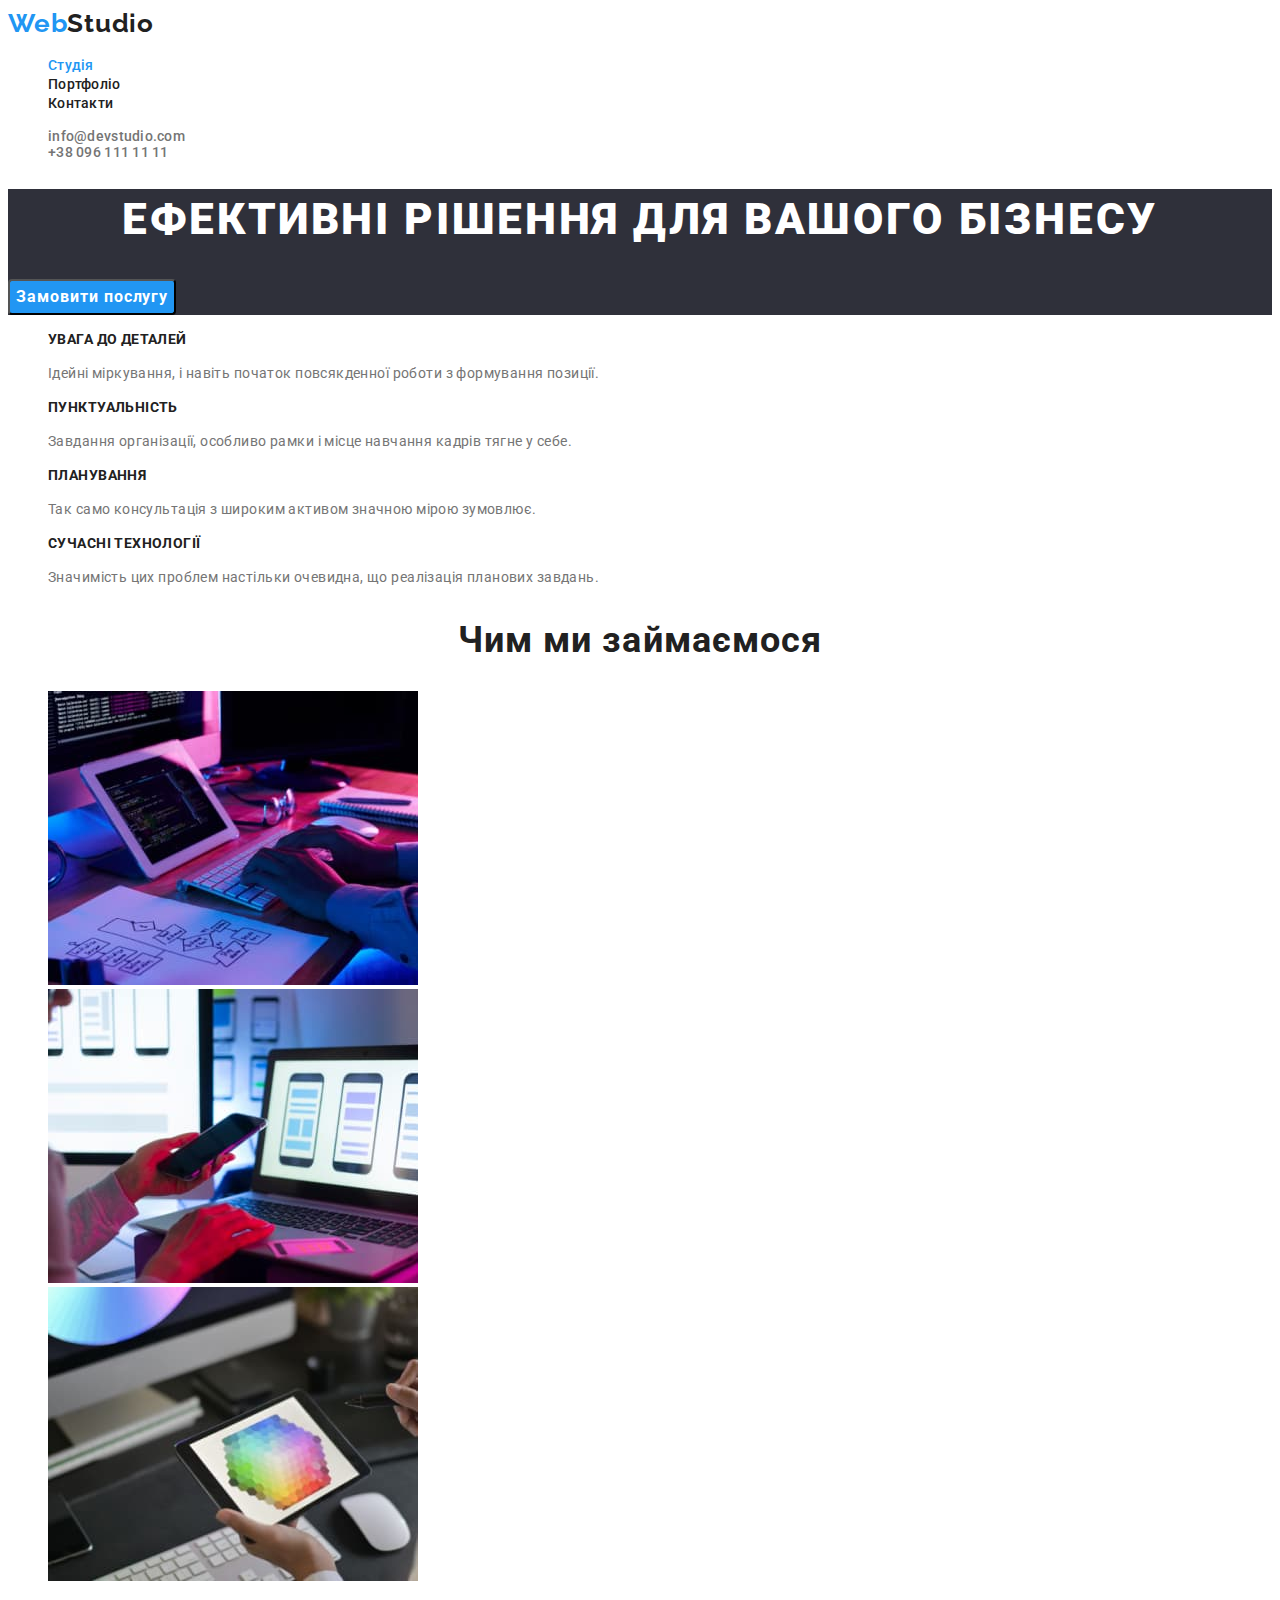
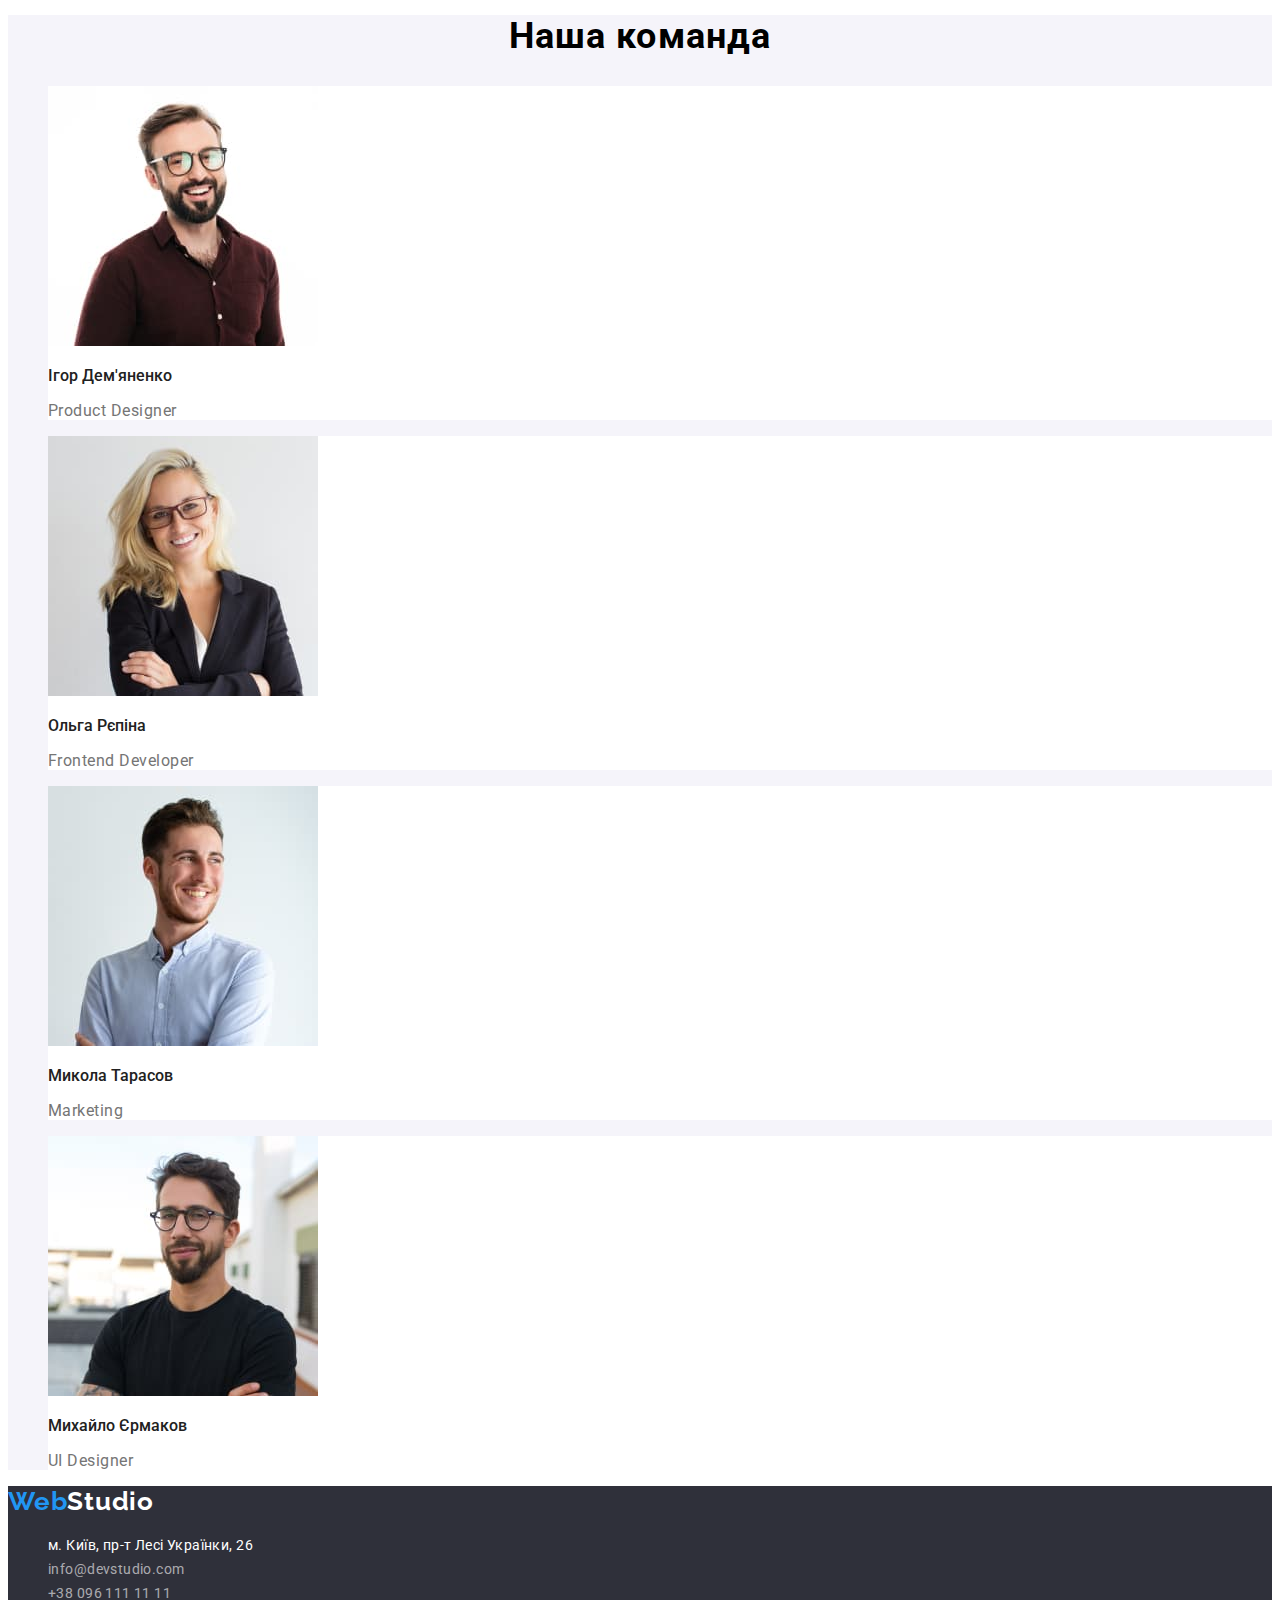
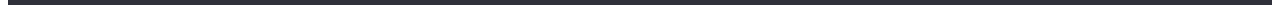
==== commit 0b1fe3c6: "Text name RobotO, hero text color & section our-team has been changed" ====
--- a/index.html
+++ b/index.html
@@ -65,7 +65,7 @@
         </ul>
     </section>
 <!--Our team -->
-    <section class="our-team">
+    <section class="our-team-section">
         <h2 class="our-team-title">Наша команда</h2>
         <ul class="our-team list">
             <li class="team-card">
--- a/css/styles.css
+++ b/css/styles.css
@@ -1,9 +1,8 @@
 :root{
     --primary-text-color: #212121;
-    --hero-text-color: #F5F5F5;
+    --hero-text-color: #FFFFFF;
     --accet-text-color: #757575;
     --hero-text-color-low-wisibility:rgba(255, 255, 255, 0.6);
-
     --logo-blue-color:#2196F3;
     --primary-background-color:#FFFFFF;
     --additional-background-color:#F5F4FA;
@@ -16,17 +15,12 @@
     --filter-active-color:#2196F3;
     --filter-container-background-color: #FFFFFF;
     --filter-container-border-color: #EEEEEE;
-
     
-/*--------------WebStudio------------ */
-    
-}
+}
+
 body{
-    color: var(--primary-text-color);
     background-color: var(--primary-background-color);
-    font-family: 'Roboto' 'sans-serif';
-    font-size: 14px;
-    line-height: calc(24/14);
+    font-family: "Roboto", sans-serif;
 }
 
 .list{
@@ -35,108 +29,9 @@
 
 .link{
     text-decoration: none;
+    font-style: normal;
+
 } 
-
-/* header */
-.header{
-    background-color:var(--primary-background-color);
-    font-family:'Roboto';
-}
-.logo-link{
-    color:var(--logo-blue-color); 
-    font-family: 'Raleway','sans-serif';
-    font-weight: 700;
-    font-size: 26px;
-    line-height: calc(31/26);
-    letter-spacing: 0.03em;
-    text-decoration: none;
-}
-
-.accent-black{
-    color: var(--primary-text-color);
-}
-
-/* Site navigaion */
-.site-nav-list{
-}
-
-.navigation-link{
-    color: var(--primary-text-color);
-    font-weight: 500;
-    font-size: 14px;
-    line-height: calc(16/14);
-    letter-spacing: 0.02em;
-}
-
-.site-nav-list,.link-address,.link:hover,
-.site-nav-list,.link-address,.link:focus{
-    color:var(--logo-blue-color); 
-    text-decoration: none;                                      
-}
-
-.site-nav-list .link.current{
-    color: var(--logo-blue-color);
-}
-/* Site autharisation */
-.auth-nav-list, .auth-link:hover
-.auth-nav-list, .auth-link:focus{
-    color:var(--logo-blue-color);        
-    font-weight: 500;
-    font-size: 14px;
-    line-height: calc(16/14);
-    letter-spacing: 0.02em;
-}
-
-.auth-nav-list .auth-link {
-    color: var(--accet-text-color);
-    text-decoration: none;
-}
-
-.auth-nav-list,.auth-link:hover,
-.auth-nav-list,.auth-link:focus{
-    color:var(--logo-blue-color);                                       
-}
-
-/*hero*/
-.hero{
-    background-color: var(--accent-background-color);
-}
-.hero-title{
-    color: var(--hero-text-color);
-    font-weight: 900;
-    font-size: 44px;
-    line-height: calc(60/44);
-    letter-spacing: 0.06em;
-    text-align: center;
-    text-transform: uppercase;
-    }
-
-/*button*/
-
-.button{
-    font-family: inherit;
-    font-style: normal;
-    font-weight: 700;
-    font-size: 16px;
-    line-height: calc(30/16);
-    color: var(--hero-text-color);
-    background-color: var(--button-color);
-    letter-spacing: 0.06em;
-    cursor: pointer;
-    border-radius: 4px;
-}
-
-.button:hover,
-.button:focus {
-    color: var(--hero-text-color);
-    background-color: var(--button-acvive-color);
-}
-
-/*benefits*/
-.benefits{
-    font-family: 'Roboto';
-    background-color: var(--primary-background-color);
-}
 
 .visually-hidden{
   position: absolute;
@@ -152,6 +47,133 @@
   overflow: hidden;
 }
 
+/* -------------header------------ */
+.header{
+    font-family:'Roboto';
+}
+.logo-link{
+    color:var(--logo-blue-color); 
+    font-family: 'Raleway','sans-serif';
+    font-weight: 700;
+    font-size: 26px;
+    line-height: calc(31/26);
+    letter-spacing: 0.03em;
+}
+
+.accent-black{
+    color: var(--primary-text-color);
+    font-family: inherit;
+}
+
+/* Site navigaion */
+.navigation-link{
+    color: var(--primary-text-color);
+    font-weight: 500;
+    font-size: 14px;
+    line-height: calc(16/14);
+    letter-spacing: 0.02em;
+}
+
+.site-nav-list,.link-address,.link:hover,
+.site-nav-list,.link-address,.link:focus{
+    color:var(--logo-blue-color); 
+    text-decoration: none;                                      
+}
+
+.site-nav-list .link.current{
+    color: var(--logo-blue-color);
+}
+/* Site autharisation */
+.auth-nav-list, .auth-link:hover
+.auth-nav-list, .auth-link:focus{
+    color:var(--logo-blue-color);        
+    font-weight: 500;
+    font-size: 14px;
+    line-height: calc(16/14);
+    letter-spacing: 0.02em;
+}
+
+.auth-nav-list .auth-link {
+    color: var(--accet-text-color);
+    text-decoration: none;
+}
+
+.auth-nav-list,.auth-link:hover,
+.auth-nav-list,.auth-link:focus{
+    color:var(--logo-blue-color);                                       
+}
+
+
+/*--------------footer--------------*/
+.footer{
+    background-color:var(--accent-background-color);
+}
+
+/*address*/
+.accent-white{
+    font-family: inherit;
+    color:var(--hero-text-color);
+    font-weight: 700;
+    font-size: 26px;
+    line-height: calc(31/26);
+}
+
+.link-address-address{
+    color: var(--hero-text-color);
+    font-size: 14px;
+    line-height:calc(24/14);
+    letter-spacing: 0.03em;
+}
+
+.link-address{
+    color: var(--hero-text-color);
+    font-size: 14px;
+    line-height:calc(24/14);
+    letter-spacing: 0.03em;
+    color:var(--hero-text-color-low-wisibility);
+}
+
+
+
+/*--------------WebStudio------------ */
+
+/*hero*/
+.hero{
+    background-color: var(--accent-background-color);
+}
+.hero-title{
+    color: var(--hero-text-color);
+    font-weight: 900;
+    font-size: 44px;
+    line-height: calc(60/44);
+    letter-spacing: 0.06em;
+    text-align: center;
+    text-transform: uppercase;
+    }
+
+/*button*/
+
+.button{
+    font-family: inherit;
+    font-style: normal;
+    font-weight: 700;
+    font-size: 16px;
+    line-height: calc(30/16);
+    color: var(--hero-text-color);
+    background-color: var(--button-color);
+    letter-spacing: 0.06em;
+    cursor: pointer;
+    border-radius: 4px;
+}
+
+.button:hover,
+.button:focus {
+    color: var(--hero-text-color);
+    background-color: var(--button-acvive-color);
+}
+
+/*benefits*/
+
 .benefits-title{
     color: var(--primary-text-color);
     font-weight: 700;
@@ -169,9 +191,6 @@
 }
 
 /*examples*/
-.examples{
-    background-color:var(--primary-background-color);
-}
 .examples-title{
     color: var(--primary-text-color);
     font-weight: 700;
@@ -182,14 +201,10 @@
 }
 
 /*our-team*/
-.our-team{
-    font-family: 'Roboto';
+.our-team-section{
     background-color: var(--additional-background-color);
 }
 
-.team-card{
-background-color: var(--primary-background-color);
-}
 .our-team-title{
     font-weight: 700;
     font-size: 36px;
@@ -197,6 +212,7 @@
     text-align: center;
     letter-spacing: 0.03em;
 }
+
 .team-member-name{
     color: var(--primary-text-color);
     font-weight: 500;
@@ -210,35 +226,10 @@
     line-height: calc(19/16);
     letter-spacing: 0.03em;
 }
-/*footer*/
-.footer{
-    font-family: 'Roboto';
-    background-color:var(--accent-background-color);
-}
-
-/*address*/
-.accent-white{
-    color:var(--hero-text-color);
-    font-weight: 700;
-    font-size: 26px;
-    line-height: calc(31/26);
-}
-
-.link-address-address{
-    color: var(--hero-text-color);
-    font-size: 14px;
-    line-height:calc(24/14);
-    letter-spacing: 0.03em;
-}
-
-.link-address{
-    color: var(--hero-text-color);
-    font-size: 14px;
-    line-height:calc(24/14);
-    letter-spacing: 0.03em;
-    color:var(--hero-text-color-low-wisibility);
-}
-
+
+.team-card{
+    background-color: var(--primary-background-color);
+}
 
 /*--------------Portfoio------------ */
 
@@ -276,6 +267,10 @@
 }
 
 .filter-container {
-    background-color: var(--ffilter-container-background-color);
-    border: 1px solid var(--filter-container-border-color)
-}
+    background-color: var(--filter-container-background-color);
+}
+
+.conteiner-link{
+    text-decoration: none;
+}
+
